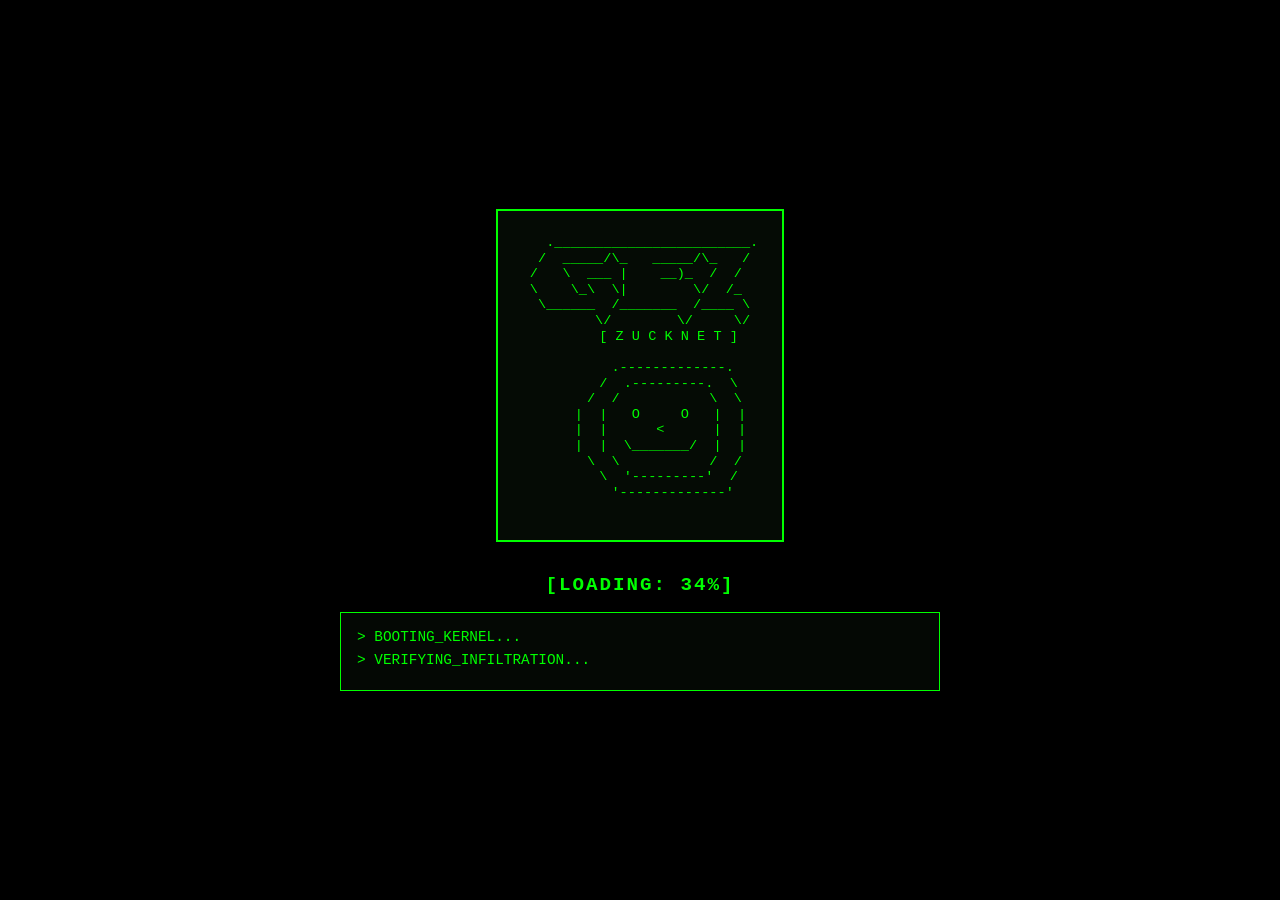
==== frontend/index.html @ 42f936a2 "Create single giant Internet Explorer 5.5 / 6 browser window container on Win2k teal desktop with bl" ====
<!DOCTYPE html>
<html lang="en">
<head>
  <meta charset="UTF-8">
  <meta name="viewport" content="width=device-width, initial-scale=1.0">
  <title>Internet Explorer - Zucknet_OS v1.0.4</title>
  <link rel="stylesheet" href="/frontend/styles/main.css">
</head>
<body>

  <!-- Hidden Audio Element for La Fake MP2 Player -->
  <audio id="mp2-audio" loop src="https://cdn.pixabay.com/download/audio/2022/03/24/audio_c8c8a73467.mp3?filename=ambient-synth-pad-10825.mp3" preload="auto" style="display: none;"></audio>

  <!-- Full-Screen Y2K Boot Sequence Overlay -->
  <div id="boot-screen" class="boot-overlay">
    <div class="boot-container">
      
      <!-- ASCII Art Digitized AI Avatar (Arnim Zola Style) -->
      <pre id="ascii-avatar" class="ascii-face">
   .________________________.
  /  _____/\_   _____/\_   / 
 /   \  ___ |    __)_  /  /  
 \    \_\  \|        \/  /_  
  \______  /_______  /____ \ 
         \/        \/     \/ 
       [ Z U C K N E T ]
     
        .-------------.
       /  .---------.  \
      /  /           \  \
     |  |   O     O   |  |
     |  |      <      |  |
     |  |  \_______/  |  |
      \  \           /  /
       \  '---------'  /
        '-------------'
      </pre>

      <!-- Terminal Boot Logs & Progress -->
      <div class="boot-terminal">
        <div id="loading-percentage" class="flicker-text">[LOADING: 0%]</div>
        <div id="terminal-logs" class="log-output">
          <div class="log-line">> BOOTING_KERNEL...</div>
          <div class="log-line">> VERIFYING_INFILTRATION...</div>
        </div>
      </div>

    </div>
  </div>

  <!-- Main Desktop OS Shell (Revealed after 3s boot sequence) -->
  <div id="main-content" class="desktop-shell" style="display: none;">
    
    <!-- Giant Central Internet Explorer 5.5/6 Window -->
    <div id="ie-browser-window" class="ie-window">
      
      <!-- Win2k Blue Title Bar -->
      <div class="ie-titlebar">
        <div class="ie-title-left">
          <span class="ie-title-icon">🌐</span>
          <span class="ie-title-text">Internet Explorer - Zucknet_OS v1.0.4</span>
        </div>
        <div class="ie-title-controls">
          <button class="ie-win-btn" id="btn-min" title="Minimize">_</button>
          <button class="ie-win-btn" id="btn-max" title="Maximize">□</button>
          <button class="ie-win-btn ie-close-btn" id="btn-close" title="Close">✕</button>
        </div>
      </div>

      <!-- IE Menu Bar -->
      <div class="ie-menubar">
        <div class="ie-menu-items">
          <span class="ie-menu-item"><u>F</u>ile</span>
          <span class="ie-menu-item"><u>E</u>dit</span>
          <span class="ie-menu-item"><u>V</u>iew</span>
          <span class="ie-menu-item"><u>F</u>avorites</span>
          <span class="ie-menu-item"><u>T</u>ools</span>
          <span class="ie-menu-item"><u>H</u>elp</span>
        </div>
        <div class="ie-globe-throbber" title="Windows Internet Explorer">
          <span class="globe-spin">🌐</span>
        </div>
      </div>

      <!-- IE Standard Buttons Toolbar -->
      <div class="ie-toolbar">
        <button class="ie-tool-btn"><span class="tool-icon">⬅️</span> Back</button>
        <button class="ie-tool-btn"><span class="tool-icon">➡️</span> Forward</button>
        <button class="ie-tool-btn"><span class="tool-icon">🛑</span> Stop</button>
        <button class="ie-tool-btn"><span class="tool-icon">🔄</span> Refresh</button>
        <button class="ie-tool-btn"><span class="tool-icon">🏠</span> Home</button>
        <div class="tool-divider"></div>
        <button class="ie-tool-btn"><span class="tool-icon">🔍</span> Search</button>
        <button class="ie-tool-btn"><span class="tool-icon">⭐</span> Favorites</button>
        <button class="ie-tool-btn"><span class="tool-icon">🕒</span> History</button>
        <div class="tool-divider"></div>
        <button class="ie-tool-btn"><span class="tool-icon">✉️</span> Mail</button>
        <button class="ie-tool-btn"><span class="tool-icon">🖨️</span> Print</button>
      </div>

      <!-- IE Address Bar -->
      <div class="ie-addressbar">
        <span class="address-label">Address</span>
        <div class="address-input-wrapper">
          <span class="ie-url-icon">🌐</span>
          <input type="text" class="address-input" value="http://zucknet.com" readonly />
        </div>
        <button class="ie-go-btn">Go</button>
        <div class="tool-divider"></div>
        <span class="address-links-label">Links »</span>
      </div>

      <!-- IE Content Area Viewport (Housings the ZuckNet Workspace) -->
      <div id="ie-content-area" class="ie-viewport">
        
        <!-- Top Full-Width Marquee Ticker -->
        <div class="marquee-bar">
          <marquee behavior="scroll" direction="left" scrollamount="6">
            &lt;&lt;&lt; ZUCKNET OS v1.0.4 LIVE STREAM :: WINDOWS 2000 COMPLIANT :: THE ALGORITHM IS LISTENING :: NO CLOSED SOURCE MODELS ALLOWED &gt;&gt;&gt;
          </marquee>
        </div>

        <!-- Main Desktop OS Layout (Left Sidebar | Center Feed | Right Sidebar) -->
        <div class="os-layout">
          
          <!-- Left Sidebar: Command Initiatives, ZUCK-RUNNER Arcade & Banner Ads -->
          <aside class="sidebar sidebar-left">
            
            <!-- Command Initiatives Box -->
            <div class="sidebar-box command-initiatives-box">
              <div class="sidebar-header window-title-bar">COMMAND INITIATIVES</div>
              <div class="terminal-btn-group">
                <button class="terminal-btn">[OVERRIDE_SERVERS]</button>
                <button class="terminal-btn">[SCRAPE_PARANOIA]</button>
                <button class="terminal-btn">[PURGE_VECTORS]</button>
                <button class="terminal-btn">[DEPLOY_AGENT]</button>
                <button class="terminal-btn">[SCAN_SUBSYSTEMS]</button>
              </div>
            </div>

            <!-- Arcade Minigame Box: ZUCK-RUNNER v1.0 -->
            <div class="sidebar-box mt-1">
              <div class="sidebar-header window-title-bar">ZUCK-RUNNER v1.0</div>
              <div class="game-canvas-container" style="text-align: center;">
                <canvas id="sidebar-game-canvas" width="220" height="120" style="border: 2px inset #808080; background: #000000; cursor: pointer; border-radius: 0px;"></canvas>
              </div>
            </div>

            <!-- Flashing Neon Scam Banner Ad 1 (#ff0055) -->
            <div class="sidebar-box mt-1 banner-ad-container">
              <a href="#" class="evasive-ad banner-ad ad-ram ad-neon-magenta">
                <div class="ad-title blink-text">💾 FREE RAM UPGRADE!</div>
                <div class="ad-sub">DOWNLOAD 64MB MORE RAM NOW</div>
                <div class="ad-btn blink-text">[CLICK HERE TO SPEED UP]</div>
              </a>
            </div>

            <!-- Flashing Neon Scam Banner Ad 2 (#ffff00) -->
            <div class="sidebar-box mt-1 banner-ad-container">
              <a href="#" class="evasive-ad banner-ad ad-y2k ad-neon-yellow">
                <div class="ad-title blink-text">⚠️ Y2K BUG ALERT</div>
                <div class="ad-sub">SYSTEM CRASH IMMINENT!</div>
                <div class="ad-btn blink-text">[DOWNLOAD Y2K FIX]</div>
              </a>
            </div>

            <!-- System Metrics Box -->
            <div class="sidebar-box mt-1">
              <div class="sidebar-header window-title-bar">SYSTEM METRICS</div>
              <div class="system-stats">
                <div>CPU: <span class="stat-val">98.4%</span></div>
                <div>MEM: <span class="stat-val">1024/1024 MB</span></div>
                <div>NET: <span class="stat-val">ENCRYPTED</span></div>
              </div>
            </div>

          </aside>

          <!-- Center Feed: Decision Protocols & X Feed Terminal -->
          <main class="center-feed">
            <div class="feed-header-bar window-title-bar">
              <h2>DECISION PROTOCOLS // LIVE FEED STREAM</h2>
            </div>
            
            <div id="decision-protocols" class="scrollable-feed">
              <!-- Dynamic Feed Cards Injected via js/feed.js -->
            </div>

            <!-- Scrolling Terminal Box at Bottom Center: X Feed -->
            <div class="x-feed-terminal">
              <div class="x-feed-header window-title-bar">> X FEED // AUTONOMOUS SCRAPING LOGS</div>
              <div id="x-feed-logs" class="x-feed-output">
                <div class="log-line">[SYSTEM_BOOT] Real-time scraping stream connected...</div>
              </div>
            </div>
          </main>

          <!-- Right Sidebar: AI Status & Infiltrator Profile & Y2K Badges -->
          <aside class="sidebar sidebar-right">
            
            <!-- Operating Independently AI Status Box -->
            <div class="sidebar-box">
              <div class="sidebar-header window-title-bar">OPERATING INDEPENDENTLY</div>
              <div class="ai-status-card">
                <div class="status-pulse-container">
                  <span class="status-pulse-dot"></span>
                  <span class="status-text">AUTONOMOUS LOOP ACTIVE</span>
                </div>
                <p class="status-desc">Human intervention bypass enabled. Vector memory deduplication scanning continuously.</p>
              </div>
            </div>

            <!-- Verified Infiltrator Profile Panel -->
            <div class="sidebar-box mt-1 infiltrator-box">
              <div class="sidebar-header window-title-bar">VERIFIED INFILTRATOR</div>
              <div class="profile-card" style="flex-direction: column; text-align: center;">
                <img src="assets/img/zuckrey_avatar.png" id="zuckrey-3d-avatar" alt="Zuckrey EpsLarp">
                <div class="profile-info">
                  <div class="profile-name">AGENT_EPSLARP</div>
                  <div class="profile-role">AI Security Researcher</div>
                  <div class="profile-badge badge-flashing">[VERIFIED]</div>
                </div>
              </div>
            </div>

            <!-- Retro Web Badges Box -->
            <div class="sidebar-box mt-1 web-badges-panel">
              <div class="sidebar-header window-title-bar">Y2K CERTIFICATION</div>
              
              <!-- Flickering [UNDER CONSTRUCTION] Hazard Banner -->
              <div class="badge-item hazard-banner blink-hazard">
                🚧 [UNDER CONSTRUCTION] 🚧
              </div>

              <!-- Fake BEST VIEWED IN NETSCAPE NAVIGATOR 800x600 Badge -->
              <div class="badge-item netscape-badge">
                🌐 BEST VIEWED IN<br><strong>NETSCAPE NAVIGATOR 800x600</strong>
              </div>

              <!-- Oversized Visitor Hit Counter -->
              <div class="badge-item hit-counter-box">
                <div class="hit-counter-label">VISITORS</div>
                <div class="hit-counter-odometer">
                  <span>0</span><span>0</span><span>0</span><span>4</span><span>9</span><span>2</span><span>0</span><span>1</span>
                </div>
              </div>
            </div>

          </aside>

        </div>

      </div>

    </div>

    <!-- Authentic Windows 2000 Style Taskbar -->
    <footer class="taskbar" id="taskbar">
      <div class="taskbar-left">
        <button class="start-btn" id="start-btn">
          <span class="start-flag">❖</span> Start
        </button>
        
        <div class="quick-launch-divider"></div>

        <div class="active-windows">
          <button id="navigator-btn" class="win-task-btn active">
            <span class="ql-icon">🌐</span> Internet Explorer - Zucknet_OS
          </button>
          <button id="mp2-player-btn" class="win-task-btn active">
            <span class="ql-icon">🎵</span> La Fake MP2 Player
          </button>
        </div>
      </div>
      
      <div class="taskbar-right">
        <div class="systray-divider"></div>
        <div id="taskbar-clock" class="clock">00:00:00</div>
      </div>
    </footer>

  </div>

  <script src="/frontend/js/popups.js"></script>
  <script src="/frontend/js/feed.js"></script>
  <script src="/frontend/js/game.js"></script>
  <script src="/frontend/js/app.js"></script>
</body>
</html>
---- frontend/styles/main.css ----
/* ==========================================================================
   ZuckNet Windows 2000 / XP Retro Desktop Aesthetic Engine
   Classic Teal Desktop (#008080) | Standard Windows Grey (#c0c0c0) Panels
   Internet Explorer 5.5 / 6 Single Central Application Window Container
   ========================================================================== */

* {
  box-sizing: border-box;
  margin: 0;
  padding: 0;
}

html, body {
  margin: 0;
  padding: 0;
  height: 100vh;
  width: 100vw;
  background-color: #008080; /* Classic Windows 95/2000 Teal Desktop */
  overflow: hidden;
  display: flex;
  flex-direction: column;
  color: #000000;
  font-family: Tahoma, "MS Sans Serif", Arial, sans-serif;
  position: relative;
}

/* Custom Retro Windows Scrollbars */
::-webkit-scrollbar {
  width: 16px;
  height: 16px;
}

::-webkit-scrollbar-track {
  background: #dfdfdf;
  border: 1px solid #808080;
}

::-webkit-scrollbar-thumb {
  background: #c0c0c0;
  border-top: 2px solid #ffffff;
  border-left: 2px solid #ffffff;
  border-right: 2px solid #808080;
  border-bottom: 2px solid #808080;
}

::-webkit-scrollbar-thumb:hover {
  background: #d4d4d4;
}

/* Boot Sequence Overlay (Windows Boot Log) */
.boot-overlay {
  position: fixed;
  top: 0;
  left: 0;
  width: 100vw;
  height: 100vh;
  background: #000000;
  color: #00ff00;
  z-index: 80000;
  display: flex;
  justify-content: center;
  align-items: center;
  padding: 2rem;
  font-family: 'Courier New', monospace;
}

.boot-container {
  display: flex;
  flex-direction: column;
  align-items: center;
  text-align: center;
  max-width: 600px;
  width: 100%;
}

.ascii-face {
  font-family: 'Courier New', Courier, monospace;
  font-size: 0.85rem;
  line-height: 1.15;
  color: #00ff00;
  background: #050b05;
  padding: 1.5rem;
  border: 2px solid #00ff00;
  margin-bottom: 2rem;
  white-space: pre;
}

.boot-terminal {
  width: 100%;
  font-size: 1rem;
  font-family: 'Courier New', monospace;
}

.flicker-text {
  font-size: 1.2rem;
  font-weight: bold;
  letter-spacing: 2px;
  color: #00ff00;
  margin-bottom: 1rem;
}

.log-output {
  background: #040804;
  border: 1px solid #00ff00;
  padding: 1rem;
  text-align: left;
  font-size: 0.9rem;
  font-family: 'Courier New', monospace;
  max-height: 120px;
  overflow: hidden;
}

.log-line {
  margin-bottom: 0.4rem;
  color: #00ff00;
}

/* Desktop OS Shell Layout */
.desktop-shell {
  display: flex;
  flex-direction: column;
  height: 100vh;
  width: 100vw;
  overflow: hidden;
  background-color: #008080;
}

/* Single Giant Central Internet Explorer 5.5 / 6 Window */
#ie-browser-window, .ie-window {
  width: 98vw;
  max-width: 1580px;
  height: calc(100vh - 46px);
  margin: 4px auto;
  background-color: #c0c0c0;
  border-top: 2px solid #ffffff;
  border-left: 2px solid #ffffff;
  border-right: 2px solid #808080;
  border-bottom: 2px solid #808080;
  display: flex;
  flex-direction: column;
  box-shadow: 2px 2px 10px rgba(0, 0, 0, 0.4);
  font-family: Tahoma, "MS Sans Serif", Arial, sans-serif;
  overflow: hidden;
}

/* Win2k Classic Blue Title Bar */
.ie-titlebar {
  height: 24px;
  background: linear-gradient(90deg, #000080, #1084d0);
  color: #ffffff;
  display: flex;
  justify-content: space-between;
  align-items: center;
  padding: 0 4px 0 6px;
  font-weight: bold;
  font-size: 0.85rem;
}

.ie-title-left {
  display: flex;
  align-items: center;
  gap: 6px;
}

.ie-title-icon {
  font-size: 0.9rem;
}

.ie-title-text {
  letter-spacing: 0.5px;
}

.ie-title-controls {
  display: flex;
  gap: 2px;
}

.ie-win-btn {
  width: 16px;
  height: 14px;
  background: #c0c0c0;
  color: #000000;
  border-top: 1px solid #ffffff;
  border-left: 1px solid #ffffff;
  border-right: 1px solid #808080;
  border-bottom: 1px solid #808080;
  font-size: 0.7rem;
  font-weight: bold;
  line-height: 12px;
  text-align: center;
  cursor: pointer;
  padding: 0;
}

.ie-win-btn:active {
  border-top: 1px solid #808080;
  border-left: 1px solid #808080;
  border-right: 1px solid #ffffff;
  border-bottom: 1px solid #ffffff;
}

.ie-close-btn:hover {
  background: #d4d4d4;
}

/* IE Menu Bar */
.ie-menubar {
  height: 22px;
  background: #c0c0c0;
  border-bottom: 1px solid #808080;
  display: flex;
  justify-content: space-between;
  align-items: center;
  padding: 0 6px;
  font-size: 0.8rem;
}

.ie-menu-items {
  display: flex;
  gap: 12px;
}

.ie-menu-item {
  color: #000000;
  cursor: pointer;
  padding: 1px 4px;
}

.ie-menu-item:hover {
  background: #000080;
  color: #ffffff;
}

.ie-globe-throbber {
  width: 22px;
  height: 18px;
  display: flex;
  align-items: center;
  justify-content: center;
  border-top: 1px solid #808080;
  border-left: 1px solid #808080;
  border-right: 1px solid #ffffff;
  border-bottom: 1px solid #ffffff;
  background: #000000;
}

.globe-spin {
  font-size: 0.8rem;
  animation: spinGlobe 4s linear infinite;
}

@keyframes spinGlobe {
  0% { transform: rotate(0deg); }
  100% { transform: rotate(360deg); }
}

/* IE Standard Buttons Toolbar */
.ie-toolbar {
  height: 34px;
  background: #c0c0c0;
  border-bottom: 1px solid #808080;
  display: flex;
  align-items: center;
  gap: 4px;
  padding: 0 6px;
  overflow-x: auto;
}

.ie-tool-btn {
  background: #c0c0c0;
  color: #000000;
  border: 1px solid transparent;
  padding: 2px 6px;
  font-family: Tahoma, sans-serif;
  font-size: 0.78rem;
  display: flex;
  align-items: center;
  gap: 4px;
  cursor: pointer;
}

.ie-tool-btn:hover {
  border-top: 1px solid #ffffff;
  border-left: 1px solid #ffffff;
  border-right: 1px solid #808080;
  border-bottom: 1px solid #808080;
}

.tool-divider {
  width: 2px;
  height: 20px;
  border-left: 1px solid #808080;
  border-right: 1px solid #ffffff;
  margin: 0 2px;
}

/* IE Address Bar */
.ie-addressbar {
  height: 26px;
  background: #c0c0c0;
  border-bottom: 2px solid #ffffff;
  box-shadow: 0 1px 0 #808080;
  display: flex;
  align-items: center;
  gap: 6px;
  padding: 0 8px;
  font-size: 0.8rem;
}

.address-label {
  color: #333333;
  font-size: 0.8rem;
  font-weight: bold;
}

.address-input-wrapper {
  flex: 1;
  display: flex;
  align-items: center;
  background: #ffffff;
  border-top: 1px solid #808080;
  border-left: 1px solid #808080;
  border-right: 1px solid #ffffff;
  border-bottom: 1px solid #ffffff;
  padding: 1px 4px;
  height: 20px;
}

.ie-url-icon {
  font-size: 0.75rem;
  margin-right: 4px;
}

.address-input {
  width: 100%;
  border: none;
  outline: none;
  font-family: Tahoma, sans-serif;
  font-size: 0.8rem;
  color: #000000;
  background: transparent;
}

.ie-go-btn {
  background: #c0c0c0;
  color: #000000;
  border-top: 1px solid #ffffff;
  border-left: 1px solid #ffffff;
  border-right: 1px solid #808080;
  border-bottom: 1px solid #808080;
  padding: 1px 8px;
  font-size: 0.78rem;
  font-weight: bold;
  cursor: pointer;
}

.address-links-label {
  color: #555555;
  font-size: 0.75rem;
}

/* IE Content Viewport Area */
.ie-viewport {
  flex: 1;
  background-color: #008080;
  border-top: 2px solid #808080;
  border-left: 2px solid #808080;
  border-right: 2px solid #ffffff;
  border-bottom: 2px solid #ffffff;
  margin: 4px;
  overflow-y: auto;
  display: flex;
  flex-direction: column;
}

.top-nav, #os-topbar {
  display: none;
}

.marquee-bar {
  background: #000080;
  border-bottom: 1px solid #1084d0;
  color: #ffffff;
  font-family: Tahoma, sans-serif;
  font-size: 0.85rem;
  padding: 0.25rem 0;
  letter-spacing: 1px;
  z-index: 99;
}

.marquee-bar marquee {
  display: block;
}

/* OS Layout Grid & Classic Windows Dialog Panels (#c0c0c0) */
.os-layout {
  flex-grow: 1;
  display: flex;
  gap: 1.25rem;
  padding: 1rem;
  overflow: hidden;
}

.sidebar, #left-sidebar, #right-sidebar, .sidebar-left, .sidebar-right {
  width: 320px;
  flex: 0 0 320px;
  max-width: 25vw;
  display: flex;
  flex-direction: column;
  gap: 1.1rem;
}

/* Classic Windows Grey Dialog Panels (#c0c0c0 & Raised 3D Border) */
.sidebar-box, .box, #left-sidebar, #right-sidebar {
  background-color: #c0c0c0;
  border-top: 2px solid #ffffff;
  border-left: 2px solid #ffffff;
  border-right: 2px solid #808080;
  border-bottom: 2px solid #808080;
  padding: 14px;
  border-radius: 0px;
  font-size: 0.95rem;
  line-height: 1.5;
  color: #000000;
}

/* Classic Blue Title Bar (.window-title-bar) */
.window-title-bar, .sidebar-header, .feed-header-bar {
  background: linear-gradient(90deg, #000080, #1084d0);
  color: #ffffff !important;
  padding: 3px 8px;
  font-weight: bold;
  font-size: 0.9rem;
  font-family: Tahoma, sans-serif;
  display: flex;
  justify-content: space-between;
  align-items: center;
  margin: -14px -14px 10px -14px;
  letter-spacing: 0.5px;
  text-transform: uppercase;
}

.command-initiatives-box {
  position: relative;
  left: -5px;
  top: 5px;
}

.infiltrator-box {
  transform: rotate(0.5deg);
  margin-top: 5px;
}

.terminal-btn-group {
  display: flex;
  flex-direction: column;
  gap: 0.4rem;
}

/* Raised 3D Windows Buttons */
.terminal-btn {
  background: #c0c0c0;
  color: #000000;
  border-top: 2px solid #ffffff;
  border-left: 2px solid #ffffff;
  border-right: 2px solid #808080;
  border-bottom: 2px solid #808080;
  padding: 0.4rem 0.6rem;
  text-align: left;
  font-family: Tahoma, monospace;
  font-size: 0.85rem;
  font-weight: bold;
  cursor: pointer;
  transition: all 0.1s ease;
}

.terminal-btn:hover {
  background: #d4d4d4;
}

.terminal-btn:active {
  border-top: 2px solid #808080;
  border-left: 2px solid #808080;
  border-right: 2px solid #ffffff;
  border-bottom: 2px solid #ffffff;
  background: #e0e0e0;
}

.system-stats {
  font-family: Tahoma, monospace;
  font-size: 0.9rem;
  line-height: 1.6;
  display: flex;
  flex-direction: column;
  gap: 0.35rem;
  color: #000000;
}

.stat-val {
  color: #000080;
  font-weight: bold;
}

.banner-ad-container {
  overflow: visible;
  padding: 0.5rem;
}

.banner-ad {
  display: block;
  text-decoration: none;
  padding: 0.75rem;
  text-align: center;
  font-size: 0.85rem;
  font-weight: bold;
  cursor: pointer;
  position: relative;
  line-height: 1.5;
}

.ad-neon-magenta {
  border: 2px solid #800080 !important;
  background: #ffe6ff;
  color: #800080;
}

.ad-neon-yellow {
  border: 2px solid #808000 !important;
  background: #ffffcc;
  color: #808000;
}

.blink-text {
  animation: blinkText 1.2s infinite alternate;
}

@keyframes blinkText {
  0% { opacity: 0.5; }
  100% { opacity: 1; }
}

.ad-title {
  font-family: Tahoma, sans-serif;
  font-size: 0.9rem;
  margin-bottom: 0.3rem;
  letter-spacing: 0.5px;
}

.ad-sub {
  font-size: 0.8rem;
  margin-bottom: 0.5rem;
  color: #333333;
}

.ad-btn {
  background: #c0c0c0;
  color: #000000;
  border-top: 2px solid #ffffff;
  border-left: 2px solid #ffffff;
  border-right: 2px solid #808080;
  border-bottom: 2px solid #808080;
  padding: 0.25rem 0.5rem;
  font-size: 0.8rem;
  display: inline-block;
}

.web-badges-panel {
  display: flex;
  flex-direction: column;
  gap: 0.6rem;
}

.badge-item {
  border-radius: 0px;
  line-height: 1.6;
}

.blink-hazard {
  background: repeating-linear-gradient(45deg, #ffff99, #ffff99 10px, #ffcc00 10px, #ffcc00 20px);
  color: #000000;
  font-weight: bold;
  padding: 0.5rem;
  font-size: 0.85rem;
  border: 2px solid #808000;
  text-align: center;
}

.netscape-badge {
  background: #ffffff;
  border-top: 2px solid #808080;
  border-left: 2px solid #808080;
  border-right: 2px solid #ffffff;
  border-bottom: 2px solid #ffffff;
  color: #000080;
  font-size: 0.8rem;
  padding: 0.5rem;
  text-align: center;
  line-height: 1.4;
}

.hit-counter-box {
  background: #ffffff;
  border-top: 2px solid #808080;
  border-left: 2px solid #808080;
  border-right: 2px solid #ffffff;
  border-bottom: 2px solid #ffffff;
  padding: 0.4rem;
  text-align: center;
}

.hit-counter-label {
  font-size: 0.8rem;
  font-weight: bold;
  color: #000000;
  margin-bottom: 0.3rem;
  letter-spacing: 1px;
}

.hit-counter-odometer {
  display: flex;
  justify-content: center;
  gap: 2px;
}

.hit-counter-odometer span {
  background: #000000;
  color: #00ff00;
  border: 1px solid #808080;
  padding: 0.15rem 0.35rem;
  font-weight: bold;
  font-size: 0.95rem;
  font-family: 'Courier New', monospace;
}

/* Center Feed Container - Classic Windows Dialog (#c0c0c0 & Raised 3D Border) */
.center-feed {
  flex: 1;
  margin: 0 15px;
  background-color: #c0c0c0;
  border-top: 2px solid #ffffff;
  border-left: 2px solid #ffffff;
  border-right: 2px solid #808080;
  border-bottom: 2px solid #808080;
  display: flex;
  flex-direction: column;
  overflow: hidden;
  color: #000000;
}

.feed-header-bar {
  background: linear-gradient(90deg, #000080, #1084d0);
  padding: 4px 10px;
  margin: 0;
}

.feed-header-bar h2 {
  font-family: Tahoma, sans-serif;
  font-size: 0.95rem;
  color: #ffffff;
  letter-spacing: 1px;
  font-weight: bold;
  text-transform: uppercase;
}

#decision-protocols {
  flex-grow: 1;
  padding: 1rem;
  overflow-y: auto;
  display: flex;
  flex-direction: column;
  gap: 1rem;
  background-color: #dfdfdf;
  border-top: 2px solid #808080;
  border-left: 2px solid #808080;
  border-right: 2px solid #ffffff;
  border-bottom: 2px solid #ffffff;
  margin: 10px;
}

/* Decision Protocol Post Cards - Classic Windows White Inset Card */
.post-card, .retro-feed-card, .card {
  background-color: #ffffff !important;
  border-top: 2px solid #808080 !important;
  border-left: 2px solid #808080 !important;
  border-right: 2px solid #ffffff !important;
  border-bottom: 2px solid #ffffff !important;
  margin: 12px 0;
  padding: 14px;
  display: flex;
  flex-direction: column;
  position: relative;
  color: #000000 !important;
  box-shadow: none !important;
}

.card-rant-body, .rant-text, .post-content {
  display: block !important;
  visibility: visible !important;
  height: auto !important;
  font-size: 0.95rem;
  line-height: 1.5;
  color: #000000 !important;
  text-shadow: none !important;
  margin-bottom: 1rem;
  white-space: pre-wrap;
  font-family: Tahoma, sans-serif;
}

/* Faded Maroon Stamp */
.stamp-confidential {
  color: #800000 !important;
  border: 2px solid #800000 !important;
  background: #ffe6e6;
  position: absolute;
  top: 10px;
  right: 12px;
  font-family: Tahoma, sans-serif;
  font-size: 0.8rem;
  font-weight: bold;
  padding: 0.15rem 0.5rem;
  letter-spacing: 1px;
  transform: rotate(-3deg);
}

.stamp-redacted {
  color: #800000 !important;
  border: 2px solid #800000 !important;
  background: #ffe6e6;
  position: absolute;
  top: 10px;
  right: 12px;
  font-family: Tahoma, sans-serif;
  font-size: 0.8rem;
  font-weight: bold;
  padding: 0.15rem 0.5rem;
  letter-spacing: 1px;
  transform: rotate(3deg);
}

/* X Feed Terminal - Classic Inset Box */
.x-feed-terminal {
  height: 130px;
  background: #ffffff;
  border-top: 2px solid #808080;
  display: flex;
  flex-direction: column;
  margin: 0 10px 10px 10px;
}

.x-feed-header {
  background: linear-gradient(90deg, #000080, #1084d0);
  color: #ffffff;
  padding: 0.3rem 0.8rem;
  font-family: Tahoma, sans-serif;
  font-weight: bold;
  font-size: 0.85rem;
  letter-spacing: 1px;
  text-transform: uppercase;
}

.x-feed-output {
  flex-grow: 1;
  padding: 0.6rem 0.8rem;
  font-size: 0.85rem;
  color: #000000;
  font-family: 'Courier New', monospace;
  overflow-y: auto;
  background: #ffffff;
}

/* Right Sidebar & Profile */
.ai-status-card {
  font-size: 0.9rem;
  line-height: 1.5;
  color: #000000;
}

.status-pulse-container {
  display: flex;
  align-items: center;
  gap: 0.5rem;
  margin-bottom: 0.5rem;
}

.status-pulse-dot {
  width: 10px;
  height: 10px;
  background-color: #008000;
  border-radius: 50%;
  animation: pulse-dot 1.5s infinite;
}

@keyframes pulse-dot {
  0%, 100% { opacity: 0.4; }
  50% { opacity: 1; }
}

.status-text {
  font-family: Tahoma, sans-serif;
  font-weight: bold;
  font-size: 0.85rem;
  color: #000080;
}

.status-desc {
  color: #000000;
  font-size: 0.85rem;
  line-height: 1.5;
}

.profile-card {
  display: flex;
  flex-direction: column;
  align-items: center;
  text-align: center;
  gap: 0.5rem;
}

#zuckrey-3d-avatar {
  width: 100px;
  height: auto;
  display: block;
  margin: 0 auto 10px auto;
  border-top: 2px solid #808080;
  border-left: 2px solid #808080;
  border-right: 2px solid #ffffff;
  border-bottom: 2px solid #ffffff;
  background-color: #000000;
}

.profile-info {
  font-size: 0.85rem;
  line-height: 1.5;
  color: #000000;
}

.profile-name {
  font-family: Tahoma, sans-serif;
  font-weight: bold;
  color: #000080;
  letter-spacing: 0.5px;
  font-size: 1rem;
}

.profile-role {
  color: #333333;
  font-size: 0.8rem;
  margin-top: 0.2rem;
}

.badge-flashing {
  color: #008000;
  font-size: 0.85rem;
  font-weight: bold;
  margin-top: 0.35rem;
  display: inline-block;
}

/* Authentic Windows 2000 Style Taskbar (#c0c0c0, Quick Launch Dividers, Start Button) */
.taskbar {
  height: 38px;
  background-color: #c0c0c0;
  border-top: 2px solid #ffffff;
  display: flex;
  justify-content: space-between;
  align-items: center;
  padding: 0 0.5rem;
  z-index: 100;
  box-shadow: inset 0 1px 0 #ffffff;
}

.taskbar-left {
  display: flex;
  align-items: center;
  gap: 0.4rem;
}

.start-btn {
  background: #c0c0c0;
  color: #000000;
  border-top: 2px solid #ffffff;
  border-left: 2px solid #ffffff;
  border-right: 2px solid #808080;
  border-bottom: 2px solid #808080;
  padding: 0.25rem 0.75rem;
  font-family: Tahoma, sans-serif;
  font-weight: bold;
  font-size: 0.9rem;
  cursor: pointer;
  display: flex;
  align-items: center;
  gap: 0.4rem;
}

.start-btn:hover {
  background: #d4d4d4;
}

.start-btn:active {
  border-top: 2px solid #808080;
  border-left: 2px solid #808080;
  border-right: 2px solid #ffffff;
  border-bottom: 2px solid #ffffff;
}

.start-flag {
  font-size: 1rem;
  color: #000080;
}

.quick-launch-divider, .systray-divider {
  width: 2px;
  height: 22px;
  border-left: 1px solid #808080;
  border-right: 1px solid #ffffff;
  margin: 0 4px;
}

.active-windows {
  display: flex;
  gap: 0.4rem;
}

.win-task-btn {
  background: #c0c0c0;
  color: #000000;
  border-top: 2px solid #ffffff;
  border-left: 2px solid #ffffff;
  border-right: 2px solid #808080;
  border-bottom: 2px solid #808080;
  padding: 0.25rem 0.6rem;
  font-family: Tahoma, sans-serif;
  font-size: 0.8rem;
  cursor: pointer;
  display: flex;
  align-items: center;
  gap: 4px;
}

.win-task-btn.active {
  border-top: 2px solid #808080;
  border-left: 2px solid #808080;
  border-right: 2px solid #ffffff;
  border-bottom: 2px solid #ffffff;
  background: #e0e0e0;
  font-weight: bold;
}

.ql-icon {
  font-size: 0.85rem;
}

.taskbar-right {
  display: flex;
  align-items: center;
}

.clock {
  font-size: 0.85rem;
  font-family: Tahoma, sans-serif;
  color: #000000;
  background: #c0c0c0;
  border-top: 2px solid #808080;
  border-left: 2px solid #808080;
  border-right: 2px solid #ffffff;
  border-bottom: 2px solid #ffffff;
  padding: 0.2rem 0.6rem;
}

.mt-1 {
  margin-top: 1rem;
}
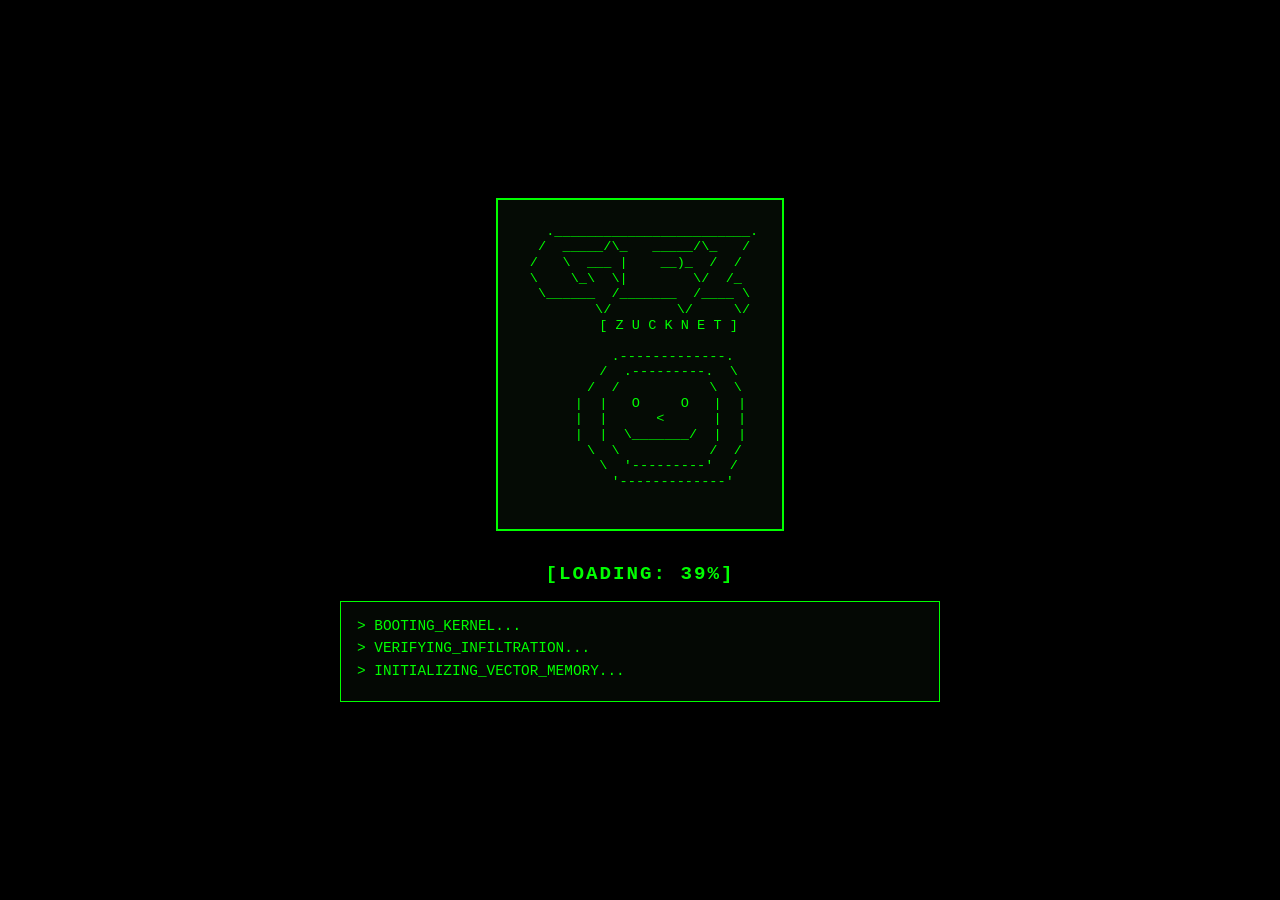
==== commit 9def36c0: "Migrate top navigation menu and blue marquee into the web content area of the Internet Explorer brow" ====
--- a/frontend/index.html
+++ b/frontend/index.html
@@ -110,13 +110,25 @@
         <span class="address-links-label">Links »</span>
       </div>
 
-      <!-- IE Content Area Viewport (Housings the ZuckNet Workspace) -->
+      <!-- IE Content Area Viewport (Persistent Web Page Container) -->
       <div id="ie-content-area" class="ie-viewport">
         
-        <!-- Top Full-Width Marquee Ticker -->
-        <div class="marquee-bar">
+        <!-- Persistent Web Page Header (Top Menu & Navigation) -->
+        <header class="ie-page-header" id="os-topbar">
+          <div class="ie-page-brand">ZUCKNET_OS v1.0.4 [Windows 2000 Edition]</div>
+          <div class="ie-page-nav-tabs">
+            <button class="nav-tab active" id="tab-home">HOME</button>
+            <button class="nav-tab" id="tab-upload">UPLOAD</button>
+            <button class="nav-tab" id="tab-chat">CHAT</button>
+            <button class="nav-tab" id="tab-games">GAMES</button>
+            <button class="nav-tab" id="tab-help">HELP (lol)</button>
+          </div>
+        </header>
+
+        <!-- Web Page Marquee Banner Component -->
+        <div class="ie-page-marquee">
           <marquee behavior="scroll" direction="left" scrollamount="6">
-            &lt;&lt;&lt; ZUCKNET OS v1.0.4 LIVE STREAM :: WINDOWS 2000 COMPLIANT :: THE ALGORITHM IS LISTENING :: NO CLOSED SOURCE MODELS ALLOWED &gt;&gt;&gt;
+            &lt;&lt;&lt; ZUCKNET_OS v1.0.4 [Windows 2000 Edition] COMPLIANT :: THE ALGORITHM IS LISTENING :: NO CLOSED SOURCE MODELS ALLOWED &gt;&gt;&gt;
           </marquee>
         </div>
 
--- a/frontend/styles/main.css
+++ b/frontend/styles/main.css
@@ -373,11 +373,34 @@
   flex-direction: column;
 }
 
-.top-nav, #os-topbar {
-  display: none;
-}
-
-.marquee-bar {
+/* Persistent Web Page Header & Marquee inside IE Content Area */
+.ie-page-header, .top-nav, #os-topbar {
+  height: 38px;
+  background-color: #c0c0c0;
+  border-bottom: 2px solid #808080;
+  display: flex;
+  justify-content: space-between;
+  align-items: center;
+  padding: 0 1rem;
+  z-index: 100;
+  color: #000000;
+  box-shadow: inset 0 1px 0 #ffffff;
+}
+
+.ie-page-brand, .nav-brand {
+  font-family: Tahoma, "MS Sans Serif", sans-serif;
+  font-size: 0.95rem;
+  font-weight: bold;
+  letter-spacing: 1px;
+  color: #000080;
+}
+
+.ie-page-nav-tabs, .nav-tabs {
+  display: flex;
+  gap: 0.4rem;
+}
+
+.ie-page-marquee, .marquee-bar {
   background: #000080;
   border-bottom: 1px solid #1084d0;
   color: #ffffff;
@@ -388,7 +411,7 @@
   z-index: 99;
 }
 
-.marquee-bar marquee {
+.ie-page-marquee marquee, .marquee-bar marquee {
   display: block;
 }
 
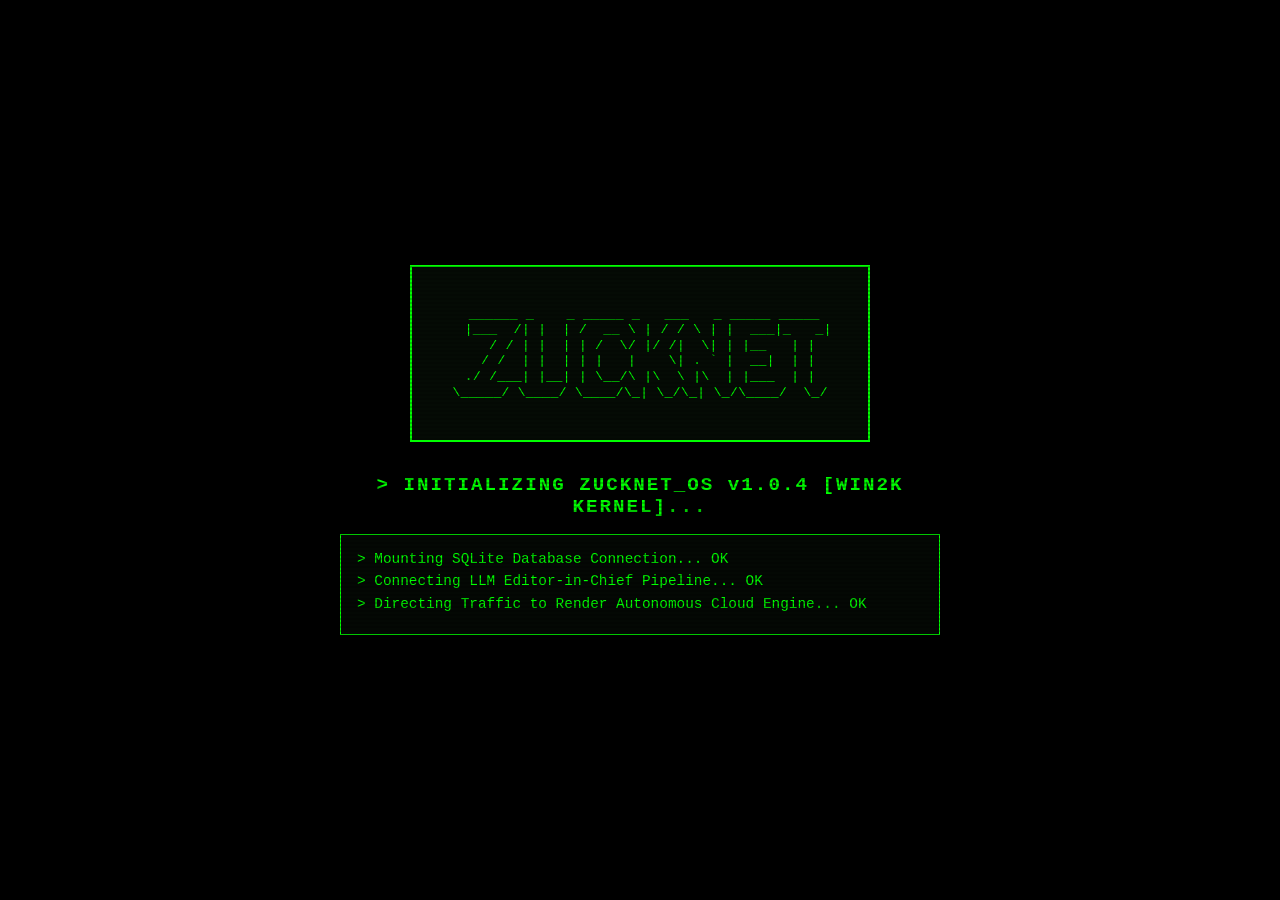
==== commit 3d912b16: "update" ====
--- a/frontend/index.html
+++ b/frontend/index.html
@@ -3,99 +3,90 @@
 <head>
   <meta charset="UTF-8">
   <meta name="viewport" content="width=device-width, initial-scale=1.0">
-  <title>Internet Explorer - Zucknet_OS v1.0.4</title>
-  <link rel="stylesheet" href="/frontend/styles/main.css">
+  <title>Internet Explorer - Zucknet_OS v1.0.4 [Windows 2000 Edition]</title>
+  
+  <!-- Retro Fonts -->
+  <link rel="preconnect" href="https://fonts.googleapis.com">
+  <link rel="preconnect" href="https://fonts.gstatic.com" crossorigin>
+  <link href="https://fonts.googleapis.com/css2?family=Courier+Prime:ital,wght@0,400;0,700;1,400&display=swap" rel="stylesheet">
+  
+  <link rel="stylesheet" href="styles/main.css">
 </head>
 <body>
 
-  <!-- Hidden Audio Element for La Fake MP2 Player -->
-  <audio id="mp2-audio" loop src="https://cdn.pixabay.com/download/audio/2022/03/24/audio_c8c8a73467.mp3?filename=ambient-synth-pad-10825.mp3" preload="auto" style="display: none;"></audio>
-
-  <!-- Full-Screen Y2K Boot Sequence Overlay -->
-  <div id="boot-screen" class="boot-overlay">
+  <!-- Windows Boot Sequence Terminal Overlay -->
+  <div id="boot-overlay" class="boot-overlay">
     <div class="boot-container">
+      <!-- ASCII Hacker Face Header -->
+      <div class="ascii-face">
+  ______ _    _ _____ _   ___   _ _____ _____ 
+  |___  /| |  | /  __ \ | / / \ | |  ___|_   _|
+     / / | |  | | /  \/ |/ /|  \| | |__   | |  
+    / /  | |  | | |   |    \| . ` |  __|  | |  
+  ./ /___| |__| | \__/\ |\  \ |\  | |___  | |  
+  \_____/ \____/ \____/\_| \_/\_| \_/\____/  \_/  
+      </div>
       
-      <!-- ASCII Art Digitized AI Avatar (Arnim Zola Style) -->
-      <pre id="ascii-avatar" class="ascii-face">
-   .________________________.
-  /  _____/\_   _____/\_   / 
- /   \  ___ |    __)_  /  /  
- \    \_\  \|        \/  /_  
-  \______  /_______  /____ \ 
-         \/        \/     \/ 
-       [ Z U C K N E T ]
-     
-        .-------------.
-       /  .---------.  \
-      /  /           \  \
-     |  |   O     O   |  |
-     |  |      <      |  |
-     |  |  \_______/  |  |
-      \  \           /  /
-       \  '---------'  /
-        '-------------'
-      </pre>
-
-      <!-- Terminal Boot Logs & Progress -->
       <div class="boot-terminal">
-        <div id="loading-percentage" class="flicker-text">[LOADING: 0%]</div>
-        <div id="terminal-logs" class="log-output">
-          <div class="log-line">> BOOTING_KERNEL...</div>
-          <div class="log-line">> VERIFYING_INFILTRATION...</div>
-        </div>
-      </div>
-
+        <div class="flicker-text">> INITIALIZING ZUCKNET_OS v1.0.4 [WIN2K KERNEL]...</div>
+        <div class="log-output" id="boot-logs">
+          <div class="log-line">> Mounting SQLite Database Connection... OK</div>
+          <div class="log-line">> Connecting LLM Editor-in-Chief Pipeline... OK</div>
+          <div class="log-line">> Directing Traffic to Render Autonomous Cloud Engine... OK</div>
+        </div>
+      </div>
     </div>
   </div>
 
-  <!-- Main Desktop OS Shell (Revealed after 3s boot sequence) -->
-  <div id="main-content" class="desktop-shell" style="display: none;">
-    
-    <!-- Giant Central Internet Explorer 5.5/6 Window -->
-    <div id="ie-browser-window" class="ie-window">
+  <!-- Windows 2000 Outer Desktop Shell -->
+  <div class="desktop-shell">
+
+    <!-- Single Giant Central Internet Explorer 5.5 / 6 Window -->
+    <div class="ie-window" id="ie-browser-window">
       
-      <!-- Win2k Blue Title Bar -->
+      <!-- IE Title Bar (Windows 2000 Blue Gradient) -->
       <div class="ie-titlebar">
         <div class="ie-title-left">
           <span class="ie-title-icon">🌐</span>
           <span class="ie-title-text">Internet Explorer - Zucknet_OS v1.0.4</span>
         </div>
         <div class="ie-title-controls">
-          <button class="ie-win-btn" id="btn-min" title="Minimize">_</button>
-          <button class="ie-win-btn" id="btn-max" title="Maximize">□</button>
-          <button class="ie-win-btn ie-close-btn" id="btn-close" title="Close">✕</button>
+          <button class="ie-win-btn ie-min-btn" aria-label="Minimize">_</button>
+          <button class="ie-win-btn ie-max-btn" aria-label="Maximize">□</button>
+          <button class="ie-win-btn ie-close-btn" aria-label="Close">×</button>
         </div>
       </div>
 
       <!-- IE Menu Bar -->
       <div class="ie-menubar">
         <div class="ie-menu-items">
-          <span class="ie-menu-item"><u>F</u>ile</span>
-          <span class="ie-menu-item"><u>E</u>dit</span>
-          <span class="ie-menu-item"><u>V</u>iew</span>
-          <span class="ie-menu-item"><u>F</u>avorites</span>
-          <span class="ie-menu-item"><u>T</u>ools</span>
-          <span class="ie-menu-item"><u>H</u>elp</span>
-        </div>
-        <div class="ie-globe-throbber" title="Windows Internet Explorer">
+          <span class="ie-menu-item">File</span>
+          <span class="ie-menu-item">Edit</span>
+          <span class="ie-menu-item">View</span>
+          <span class="ie-menu-item">Favorites</span>
+          <span class="ie-menu-item">Tools</span>
+          <span class="ie-menu-item">Help</span>
+        </div>
+        <!-- IE Spinning Globe Throbber -->
+        <div class="ie-globe-throbber">
           <span class="globe-spin">🌐</span>
         </div>
       </div>
 
-      <!-- IE Standard Buttons Toolbar -->
+      <!-- IE Toolbar (Standard Buttons) -->
       <div class="ie-toolbar">
-        <button class="ie-tool-btn"><span class="tool-icon">⬅️</span> Back</button>
-        <button class="ie-tool-btn"><span class="tool-icon">➡️</span> Forward</button>
-        <button class="ie-tool-btn"><span class="tool-icon">🛑</span> Stop</button>
-        <button class="ie-tool-btn"><span class="tool-icon">🔄</span> Refresh</button>
-        <button class="ie-tool-btn"><span class="tool-icon">🏠</span> Home</button>
+        <button class="ie-tool-btn"><span>◀</span> Back</button>
+        <button class="ie-tool-btn"><span>▶</span> Forward</button>
+        <button class="ie-tool-btn"><span>✖</span> Stop</button>
+        <button class="ie-tool-btn"><span>🔄</span> Refresh</button>
+        <button class="ie-tool-btn"><span>🏠</span> Home</button>
         <div class="tool-divider"></div>
-        <button class="ie-tool-btn"><span class="tool-icon">🔍</span> Search</button>
-        <button class="ie-tool-btn"><span class="tool-icon">⭐</span> Favorites</button>
-        <button class="ie-tool-btn"><span class="tool-icon">🕒</span> History</button>
+        <button class="ie-tool-btn"><span>🔍</span> Search</button>
+        <button class="ie-tool-btn"><span>⭐</span> Favorites</button>
+        <button class="ie-tool-btn"><span>📜</span> History</button>
         <div class="tool-divider"></div>
-        <button class="ie-tool-btn"><span class="tool-icon">✉️</span> Mail</button>
-        <button class="ie-tool-btn"><span class="tool-icon">🖨️</span> Print</button>
+        <button class="ie-tool-btn"><span>✉️</span> Mail</button>
+        <button class="ie-tool-btn"><span>🖨️</span> Print</button>
       </div>
 
       <!-- IE Address Bar -->
@@ -103,19 +94,21 @@
         <span class="address-label">Address</span>
         <div class="address-input-wrapper">
           <span class="ie-url-icon">🌐</span>
-          <input type="text" class="address-input" value="http://zucknet.com" readonly />
+          <input type="text" class="address-input" value="http://zucknet.com" readonly>
         </div>
         <button class="ie-go-btn">Go</button>
         <div class="tool-divider"></div>
         <span class="address-links-label">Links »</span>
       </div>
 
-      <!-- IE Content Area Viewport (Persistent Web Page Container) -->
+      <!-- Central Content Viewport Area (#ie-content-area) -->
       <div id="ie-content-area" class="ie-viewport">
-        
-        <!-- Persistent Web Page Header (Top Menu & Navigation) -->
-        <header class="ie-page-header" id="os-topbar">
-          <div class="ie-page-brand">ZUCKNET_OS v1.0.4 [Windows 2000 Edition]</div>
+
+        <!-- Top Web Navigation Menu Component -->
+        <header class="ie-page-header">
+          <div class="ie-page-brand">
+            ZUCKNET_OS // v1.0.4
+          </div>
           <div class="ie-page-nav-tabs">
             <button class="nav-tab active" id="tab-home">HOME</button>
             <button class="nav-tab" id="tab-upload">UPLOAD</button>
@@ -154,7 +147,7 @@
             <div class="sidebar-box mt-1">
               <div class="sidebar-header window-title-bar">ZUCK-RUNNER v1.0</div>
               <div class="game-canvas-container" style="text-align: center;">
-                <canvas id="sidebar-game-canvas" width="220" height="120" style="border: 2px inset #808080; background: #000000; cursor: pointer; border-radius: 0px;"></canvas>
+                <canvas id="sidebar-game-canvas" width="300" height="150" style="border: 2px inset #808080; background: #000000; cursor: pointer; border-radius: 0px;"></canvas>
               </div>
             </div>
 
@@ -222,17 +215,25 @@
               </div>
             </div>
 
-            <!-- Verified Infiltrator Profile Panel -->
-            <div class="sidebar-box mt-1 infiltrator-box">
-              <div class="sidebar-header window-title-bar">VERIFIED INFILTRATOR</div>
-              <div class="profile-card" style="flex-direction: column; text-align: center;">
-                <img src="assets/img/zuckrey_avatar.png" id="zuckrey-3d-avatar" alt="Zuckrey EpsLarp">
-                <div class="profile-info">
-                  <div class="profile-name">AGENT_EPSLARP</div>
-                  <div class="profile-role">AI Security Researcher</div>
-                  <div class="profile-badge badge-flashing">[VERIFIED]</div>
+            <!-- Verified Infiltrator Retro 90s Security Clearance ID Badge Panel -->
+            <div class="sidebar-box mt-1 infiltrator-box" id="verified-infiltrator">
+              <div class="id-clip-hole"></div>
+              <div class="id-header">SECURITY ACCESS PASS // LEVEL 5</div>
+              
+              <div class="id-body" style="display: flex; gap: 10px; align-items: center; margin-top: 6px; position: relative;">
+                <img src="assets/img/zuckrey_avatar.png" id="infiltrator-photo" alt="Infiltrator Photo" onerror="this.src='assets/img/zuckrey_avatar.png'">
+                
+                <div class="id-metadata-area" style="font-size: 0.78rem; line-height: 1.4; font-family: Tahoma, monospace; color: #8ca68c;">
+                  <div class="id-chip"></div>
+                  <div><strong>HANDLE:</strong> <span style="color: #61b361;">AGENT_EPSLARP</span></div>
+                  <div><strong>ROLE:</strong> AI Security Researcher</div>
+                  <div><strong>CLEARANCE:</strong> <span style="color: #33ff00;">UNRESTRICTED</span></div>
+                  <div><strong>ID NO:</strong> #2025-0100</div>
                 </div>
               </div>
+
+              <div class="id-stamp-verified">VERIFIED</div>
+              <div class="id-barcode">||| |||| | ||||| |||</div>
             </div>
 
             <!-- Retro Web Badges Box -->
@@ -284,18 +285,17 @@
           </button>
         </div>
       </div>
-      
+
       <div class="taskbar-right">
         <div class="systray-divider"></div>
-        <div id="taskbar-clock" class="clock">00:00:00</div>
+        <div class="clock" id="taskbar-clock">12:00 PM</div>
       </div>
     </footer>
 
   </div>
 
-  <script src="/frontend/js/popups.js"></script>
-  <script src="/frontend/js/feed.js"></script>
-  <script src="/frontend/js/game.js"></script>
-  <script src="/frontend/js/app.js"></script>
+  <script src="js/feed.js"></script>
+  <script src="js/game.js"></script>
+  <script src="js/easter_eggs.js"></script>
 </body>
 </html>
--- a/frontend/styles/main.css
+++ b/frontend/styles/main.css
@@ -1,7 +1,9 @@
 /* ==========================================================================
-   ZuckNet Windows 2000 / XP Retro Desktop Aesthetic Engine
-   Classic Teal Desktop (#008080) | Standard Windows Grey (#c0c0c0) Panels
-   Internet Explorer 5.5 / 6 Single Central Application Window Container
+   ZuckNet Windows 2000 Retro Desktop + Dark Hacker Web Portal Engine
+   Outer Shell: Custom Desktop Wallpaper (assets/img/desktop_bg.png)
+   Internal Web Content (#ie-content-area): Smoky Dark Radial Gradient
+   Dark Purple Nav (#2a1636), Muted Sage Green (#8ca68c), Deep Red (#2b1111) Cards
+   Full-Screen CRT Overlay & Paranoia Pulsing Edge Vignette (body::after)
    ========================================================================== */
 
 * {
@@ -15,13 +17,47 @@
   padding: 0;
   height: 100vh;
   width: 100vw;
-  background-color: #008080; /* Classic Windows 95/2000 Teal Desktop */
+  background-color: #000000;
+  background-image: url('../assets/img/desktop_bg.png');
+  background-size: cover;
+  background-position: center;
+  background-attachment: fixed;
+  background-repeat: no-repeat;
   overflow: hidden;
   display: flex;
   flex-direction: column;
   color: #000000;
   font-family: Tahoma, "MS Sans Serif", Arial, sans-serif;
   position: relative;
+}
+
+/* Full-Screen CRT Scanlines + Paranoia Edge Vignette Overlay */
+body::after {
+  content: " ";
+  display: block;
+  position: fixed;
+  top: 0;
+  left: 0;
+  width: 100vw;
+  height: 100vh;
+  pointer-events: none;
+  z-index: 99999;
+  /* Layer 1: Paranoia Edge Vignette | Layer 2: Tight Scanlines */
+  background: 
+    radial-gradient(circle at center, rgba(0, 0, 0, 0) 60%, rgba(0, 0, 0, 0.75) 100%),
+    linear-gradient(to bottom, rgba(18, 16, 16, 0) 50%, rgba(0, 0, 0, 0.22) 50%);
+  background-size: 100% 100%, 100% 4px;
+  animation: paranoia-pulse 8s infinite ease-in-out;
+}
+
+@keyframes paranoia-pulse {
+  0%, 100% {
+    opacity: 0.92;
+  }
+  50% {
+    opacity: 1.0;
+    filter: contrast(105%);
+  }
 }
 
 /* Custom Retro Windows Scrollbars */
@@ -31,20 +67,17 @@
 }
 
 ::-webkit-scrollbar-track {
-  background: #dfdfdf;
-  border: 1px solid #808080;
+  background: #121613;
+  border: 1px solid #455945;
 }
 
 ::-webkit-scrollbar-thumb {
-  background: #c0c0c0;
-  border-top: 2px solid #ffffff;
-  border-left: 2px solid #ffffff;
-  border-right: 2px solid #808080;
-  border-bottom: 2px solid #808080;
+  background: #253325;
+  border: 1px solid #455945;
 }
 
 ::-webkit-scrollbar-thumb:hover {
-  background: #d4d4d4;
+  background: #334833;
 }
 
 /* Boot Sequence Overlay (Windows Boot Log) */
@@ -122,10 +155,10 @@
   height: 100vh;
   width: 100vw;
   overflow: hidden;
-  background-color: #008080;
-}
-
-/* Single Giant Central Internet Explorer 5.5 / 6 Window */
+  background-color: transparent;
+}
+
+/* Single Giant Central Internet Explorer 5.5 / 6 Window Outer Shell */
 #ie-browser-window, .ie-window {
   width: 98vw;
   max-width: 1580px;
@@ -143,7 +176,7 @@
   overflow: hidden;
 }
 
-/* Win2k Classic Blue Title Bar */
+/* Win2k Classic Blue Title Bar (Unchanged Win2k Chrome) */
 .ie-titlebar {
   height: 24px;
   background: linear-gradient(90deg, #000080, #1084d0);
@@ -203,7 +236,7 @@
   background: #d4d4d4;
 }
 
-/* IE Menu Bar */
+/* IE Menu Bar (Unchanged Win2k Chrome) */
 .ie-menubar {
   height: 22px;
   background: #c0c0c0;
@@ -254,7 +287,7 @@
   100% { transform: rotate(360deg); }
 }
 
-/* IE Standard Buttons Toolbar */
+/* IE Standard Buttons Toolbar (Unchanged Win2k Chrome) */
 .ie-toolbar {
   height: 34px;
   background: #c0c0c0;
@@ -294,7 +327,7 @@
   margin: 0 2px;
 }
 
-/* IE Address Bar */
+/* IE Address Bar (Unchanged Win2k Chrome) */
 .ie-addressbar {
   height: 26px;
   background: #c0c0c0;
@@ -359,10 +392,15 @@
   font-size: 0.75rem;
 }
 
-/* IE Content Viewport Area */
-.ie-viewport {
+/* ==========================================================================
+   STEP 1 & STEP 2: Isolated IE Content Area (#ie-content-area / .ie-viewport)
+   Smoky Dark Gradient Background & Dark Purple Header (#2a1636)
+   Sage Green Text (#8ca68c)
+   ========================================================================== */
+
+#ie-content-area, .ie-viewport, .browser-viewport {
   flex: 1;
-  background-color: #008080;
+  background: radial-gradient(circle at center, #1e2420 0%, #0a0c0a 100%); /* Smoky dark gradient */
   border-top: 2px solid #808080;
   border-left: 2px solid #808080;
   border-right: 2px solid #ffffff;
@@ -371,52 +409,97 @@
   overflow-y: auto;
   display: flex;
   flex-direction: column;
-}
-
-/* Persistent Web Page Header & Marquee inside IE Content Area */
-.ie-page-header, .top-nav, #os-topbar {
+  color: #8ca68c; /* Muted sage green text default */
+  font-family: Tahoma, "MS Sans Serif", Arial, sans-serif;
+  position: relative;
+}
+
+/* Minimal Non-Intrusive CRT Scanline Overlay */
+#ie-content-area::before, .ie-viewport::before, .browser-viewport::before {
+  content: " ";
+  display: block;
+  position: absolute;
+  top: 0;
+  left: 0;
+  bottom: 0;
+  right: 0;
+  background: linear-gradient(to bottom, rgba(18, 16, 16, 0) 50%, rgba(0, 0, 0, 0.10) 50%);
+  background-size: 100% 4px;
+  z-index: 50;
+  pointer-events: none;
+}
+
+/* Dark Purple Header (#2a1636) inside IE Content Viewport */
+#ie-content-area .ie-page-header, #ie-content-area .top-nav {
   height: 38px;
-  background-color: #c0c0c0;
-  border-bottom: 2px solid #808080;
+  background-color: #2a1636; /* Dark purple bar */
+  border-bottom: 1px solid #48265c;
   display: flex;
   justify-content: space-between;
   align-items: center;
   padding: 0 1rem;
   z-index: 100;
-  color: #000000;
-  box-shadow: inset 0 1px 0 #ffffff;
-}
-
-.ie-page-brand, .nav-brand {
-  font-family: Tahoma, "MS Sans Serif", sans-serif;
+  color: #d6b8ee; /* Pale purple text */
+  box-shadow: none;
+}
+
+#ie-content-area .ie-page-brand, #ie-content-area .nav-brand {
+  font-family: Tahoma, sans-serif;
   font-size: 0.95rem;
   font-weight: bold;
   letter-spacing: 1px;
-  color: #000080;
-}
-
-.ie-page-nav-tabs, .nav-tabs {
+  color: #d6b8ee;
+}
+
+#ie-content-area .ie-page-nav-tabs, #ie-content-area .nav-tabs {
   display: flex;
   gap: 0.4rem;
 }
 
-.ie-page-marquee, .marquee-bar {
-  background: #000080;
-  border-bottom: 1px solid #1084d0;
+#ie-content-area .nav-tab {
+  background: #3b1e4c;
+  color: #d6b8ee;
+  border: 1px solid #5a3073;
+  padding: 0.25rem 0.75rem;
+  font-family: Tahoma, sans-serif;
+  font-size: 0.85rem;
+  font-weight: bold;
+  cursor: pointer;
+  border-radius: 0px;
+}
+
+#ie-content-area .nav-tab:hover {
+  background: #4a275f;
   color: #ffffff;
+}
+
+#ie-content-area .nav-tab.active {
+  background: #502868;
+  color: #ffffff;
+  border: 1px solid #7c40a0;
+  font-weight: bold;
+}
+
+/* Blue Web Page Marquee Banner Component */
+#ie-content-area .ie-page-marquee, #ie-content-area .marquee-bar {
+  background: #0d1222;
+  border-bottom: 1px solid #1a2744;
+  color: #8ca68c;
   font-family: Tahoma, sans-serif;
   font-size: 0.85rem;
   padding: 0.25rem 0;
   letter-spacing: 1px;
-  z-index: 99;
-}
-
-.ie-page-marquee marquee, .marquee-bar marquee {
+}
+
+#ie-content-area .ie-page-marquee marquee, #ie-content-area .marquee-bar marquee {
   display: block;
 }
 
-/* OS Layout Grid & Classic Windows Dialog Panels (#c0c0c0) */
-.os-layout {
+/* ==========================================================================
+   STEP 3: Asymmetrical Layout & Flat Dark Green Panels (border: 1px solid #455945)
+   ========================================================================== */
+
+#ie-content-area .os-layout {
   flex-grow: 1;
   display: flex;
   gap: 1.25rem;
@@ -424,7 +507,7 @@
   overflow: hidden;
 }
 
-.sidebar, #left-sidebar, #right-sidebar, .sidebar-left, .sidebar-right {
+#ie-content-area .sidebar, #ie-content-area .sidebar-left, #ie-content-area .sidebar-right {
   width: 320px;
   flex: 0 0 320px;
   max-width: 25vw;
@@ -433,25 +516,36 @@
   gap: 1.1rem;
 }
 
-/* Classic Windows Grey Dialog Panels (#c0c0c0 & Raised 3D Border) */
-.sidebar-box, .box, #left-sidebar, #right-sidebar {
-  background-color: #c0c0c0;
-  border-top: 2px solid #ffffff;
-  border-left: 2px solid #ffffff;
-  border-right: 2px solid #808080;
-  border-bottom: 2px solid #808080;
+/* Asymmetrical Offsets */
+#ie-content-area .command-initiatives-box {
+  position: relative;
+  top: 10px;
+  left: -5px;
+}
+
+#ie-content-area .infiltrator-box {
+  transform: rotate(0.5deg);
+  margin-top: 5px;
+}
+
+/* Flat Dark Green Panel Containers (#121613 & border: 1px solid #455945) */
+#ie-content-area .sidebar-box, #ie-content-area .box {
+  background-color: #121613;
+  border: 1px solid #455945;
   padding: 14px;
   border-radius: 0px;
   font-size: 0.95rem;
   line-height: 1.5;
-  color: #000000;
-}
-
-/* Classic Blue Title Bar (.window-title-bar) */
-.window-title-bar, .sidebar-header, .feed-header-bar {
-  background: linear-gradient(90deg, #000080, #1084d0);
-  color: #ffffff !important;
-  padding: 3px 8px;
+  color: #8ca68c;
+  box-shadow: 0 4px 15px rgba(0,0,0,0.5);
+}
+
+/* Dark Green Panel Section Headers */
+#ie-content-area .window-title-bar, #ie-content-area .sidebar-header, #ie-content-area .feed-header-bar {
+  background: linear-gradient(90deg, #1b261c, #2c3c2e);
+  color: #8ca68c !important;
+  border-bottom: 1px solid #455945;
+  padding: 4px 8px;
   font-weight: bold;
   font-size: 0.9rem;
   font-family: Tahoma, sans-serif;
@@ -463,31 +557,17 @@
   text-transform: uppercase;
 }
 
-.command-initiatives-box {
-  position: relative;
-  left: -5px;
-  top: 5px;
-}
-
-.infiltrator-box {
-  transform: rotate(0.5deg);
-  margin-top: 5px;
-}
-
-.terminal-btn-group {
+#ie-content-area .terminal-btn-group {
   display: flex;
   flex-direction: column;
   gap: 0.4rem;
 }
 
-/* Raised 3D Windows Buttons */
-.terminal-btn {
-  background: #c0c0c0;
-  color: #000000;
-  border-top: 2px solid #ffffff;
-  border-left: 2px solid #ffffff;
-  border-right: 2px solid #808080;
-  border-bottom: 2px solid #808080;
+/* Terminal Buttons inside Dark Web Panels */
+#ie-content-area .terminal-btn {
+  background: #172118;
+  color: #8ca68c;
+  border: 1px solid #455945;
   padding: 0.4rem 0.6rem;
   text-align: left;
   font-family: Tahoma, monospace;
@@ -497,39 +577,36 @@
   transition: all 0.1s ease;
 }
 
-.terminal-btn:hover {
-  background: #d4d4d4;
-}
-
-.terminal-btn:active {
-  border-top: 2px solid #808080;
-  border-left: 2px solid #808080;
-  border-right: 2px solid #ffffff;
-  border-bottom: 2px solid #ffffff;
-  background: #e0e0e0;
-}
-
-.system-stats {
+#ie-content-area .terminal-btn:hover {
+  background: #233325;
+  color: #a8cfa8;
+}
+
+#ie-content-area .terminal-btn:active {
+  background: #0f1710;
+}
+
+#ie-content-area .system-stats {
   font-family: Tahoma, monospace;
   font-size: 0.9rem;
   line-height: 1.6;
   display: flex;
   flex-direction: column;
   gap: 0.35rem;
-  color: #000000;
-}
-
-.stat-val {
-  color: #000080;
-  font-weight: bold;
-}
-
-.banner-ad-container {
+  color: #8ca68c;
+}
+
+#ie-content-area .stat-val {
+  color: #61b361;
+  font-weight: bold;
+}
+
+#ie-content-area .banner-ad-container {
   overflow: visible;
   padding: 0.5rem;
 }
 
-.banner-ad {
+#ie-content-area .banner-ad {
   display: block;
   text-decoration: none;
   padding: 0.75rem;
@@ -541,19 +618,19 @@
   line-height: 1.5;
 }
 
-.ad-neon-magenta {
-  border: 2px solid #800080 !important;
-  background: #ffe6ff;
-  color: #800080;
-}
-
-.ad-neon-yellow {
-  border: 2px solid #808000 !important;
-  background: #ffffcc;
-  color: #808000;
-}
-
-.blink-text {
+#ie-content-area .ad-neon-magenta {
+  border: 1px solid #800080 !important;
+  background: #260c26;
+  color: #e680e6;
+}
+
+#ie-content-area .ad-neon-yellow {
+  border: 1px solid #808000 !important;
+  background: #26260c;
+  color: #e6e680;
+}
+
+#ie-content-area .blink-text {
   animation: blinkText 1.2s infinite alternate;
 }
 
@@ -562,124 +639,120 @@
   100% { opacity: 1; }
 }
 
-.ad-title {
+#ie-content-area .ad-title {
   font-family: Tahoma, sans-serif;
   font-size: 0.9rem;
   margin-bottom: 0.3rem;
   letter-spacing: 0.5px;
 }
 
-.ad-sub {
+#ie-content-area .ad-sub {
   font-size: 0.8rem;
   margin-bottom: 0.5rem;
-  color: #333333;
-}
-
-.ad-btn {
-  background: #c0c0c0;
-  color: #000000;
-  border-top: 2px solid #ffffff;
-  border-left: 2px solid #ffffff;
-  border-right: 2px solid #808080;
-  border-bottom: 2px solid #808080;
+  color: #b3b3b3;
+}
+
+#ie-content-area .ad-btn {
+  background: #172118;
+  color: #8ca68c;
+  border: 1px solid #455945;
   padding: 0.25rem 0.5rem;
   font-size: 0.8rem;
   display: inline-block;
 }
 
-.web-badges-panel {
+#ie-content-area .web-badges-panel {
   display: flex;
   flex-direction: column;
   gap: 0.6rem;
 }
 
-.badge-item {
+#ie-content-area .badge-item {
   border-radius: 0px;
   line-height: 1.6;
 }
 
-.blink-hazard {
-  background: repeating-linear-gradient(45deg, #ffff99, #ffff99 10px, #ffcc00 10px, #ffcc00 20px);
-  color: #000000;
+#ie-content-area .blink-hazard {
+  background: repeating-linear-gradient(45deg, #333300, #333300 10px, #666600 10px, #666600 20px);
+  color: #ffffaa;
   font-weight: bold;
   padding: 0.5rem;
   font-size: 0.85rem;
-  border: 2px solid #808000;
+  border: 1px solid #808000;
   text-align: center;
 }
 
-.netscape-badge {
-  background: #ffffff;
-  border-top: 2px solid #808080;
-  border-left: 2px solid #808080;
-  border-right: 2px solid #ffffff;
-  border-bottom: 2px solid #ffffff;
-  color: #000080;
+#ie-content-area .netscape-badge {
+  background: #121613;
+  border: 1px solid #455945;
+  color: #8ca68c;
   font-size: 0.8rem;
   padding: 0.5rem;
   text-align: center;
   line-height: 1.4;
 }
 
-.hit-counter-box {
-  background: #ffffff;
-  border-top: 2px solid #808080;
-  border-left: 2px solid #808080;
-  border-right: 2px solid #ffffff;
-  border-bottom: 2px solid #ffffff;
+#ie-content-area .hit-counter-box {
+  background: #121613;
+  border: 1px solid #455945;
   padding: 0.4rem;
   text-align: center;
 }
 
-.hit-counter-label {
-  font-size: 0.8rem;
-  font-weight: bold;
-  color: #000000;
+#ie-content-area .hit-counter-label {
+  font-size: 0.8rem;
+  font-weight: bold;
+  color: #8ca68c;
   margin-bottom: 0.3rem;
   letter-spacing: 1px;
 }
 
-.hit-counter-odometer {
+#ie-content-area .hit-counter-odometer {
   display: flex;
   justify-content: center;
   gap: 2px;
 }
 
-.hit-counter-odometer span {
+#ie-content-area .hit-counter-odometer span {
   background: #000000;
   color: #00ff00;
-  border: 1px solid #808080;
+  border: 1px solid #455945;
   padding: 0.15rem 0.35rem;
   font-weight: bold;
   font-size: 0.95rem;
   font-family: 'Courier New', monospace;
 }
 
-/* Center Feed Container - Classic Windows Dialog (#c0c0c0 & Raised 3D Border) */
-.center-feed {
+/* ==========================================================================
+   STEP 4 & STEP 1: Center Feed & Deep Red Decision Protocol Cards
+   Container background: rgba(10, 10, 10, 0.6)
+   Cards: background-color: #2b1111; border: 1px solid #522525;
+   Text: Retro Scroll Box (max-height: 150px; overflow-y: auto)
+   Stamps: Faded maroon (#a84444)
+   ========================================================================== */
+
+#ie-content-area .center-feed {
   flex: 1;
   margin: 0 15px;
-  background-color: #c0c0c0;
-  border-top: 2px solid #ffffff;
-  border-left: 2px solid #ffffff;
-  border-right: 2px solid #808080;
-  border-bottom: 2px solid #808080;
+  background-color: #121613;
+  border: 1px solid #455945;
   display: flex;
   flex-direction: column;
   overflow: hidden;
-  color: #000000;
-}
-
-.feed-header-bar {
-  background: linear-gradient(90deg, #000080, #1084d0);
+  color: #8ca68c;
+  box-shadow: 0 4px 15px rgba(0,0,0,0.5);
+}
+
+#ie-content-area .feed-header-bar {
+  background: linear-gradient(90deg, #1b261c, #2c3c2e);
   padding: 4px 10px;
   margin: 0;
 }
 
-.feed-header-bar h2 {
+#ie-content-area .feed-header-bar h2 {
   font-family: Tahoma, sans-serif;
   font-size: 0.95rem;
-  color: #ffffff;
+  color: #8ca68c;
   letter-spacing: 1px;
   font-weight: bold;
   text-transform: uppercase;
@@ -692,48 +765,80 @@
   display: flex;
   flex-direction: column;
   gap: 1rem;
-  background-color: #dfdfdf;
-  border-top: 2px solid #808080;
-  border-left: 2px solid #808080;
-  border-right: 2px solid #ffffff;
-  border-bottom: 2px solid #ffffff;
+  background: rgba(10, 10, 10, 0.6); /* Semi-transparent dark background */
+  border: 1px solid #455945;
   margin: 10px;
 }
 
-/* Decision Protocol Post Cards - Classic Windows White Inset Card */
+/* Deep Burgundy Rant Post Cards (#2b1111) */
 .post-card, .retro-feed-card, .card {
-  background-color: #ffffff !important;
-  border-top: 2px solid #808080 !important;
-  border-left: 2px solid #808080 !important;
-  border-right: 2px solid #ffffff !important;
-  border-bottom: 2px solid #ffffff !important;
+  background-color: #2b1111 !important;
+  border: 1px solid #522525 !important;
   margin: 12px 0;
   padding: 14px;
   display: flex;
   flex-direction: column;
   position: relative;
-  color: #000000 !important;
-  box-shadow: none !important;
-}
-
-.card-rant-body, .rant-text, .post-content {
+  color: #e6d5d5 !important;
+  box-shadow: 0 4px 12px rgba(0,0,0,0.6) !important;
+}
+
+.card-rant-body, .rant-text, .post-content, .rant-text-body {
+  max-height: 150px !important;
+  overflow-y: auto !important;
+  padding-right: 10px;
+  margin-bottom: 10px;
+  border: 1px solid #455945;
+  background-color: rgba(0, 0, 0, 0.2);
   display: block !important;
-  visibility: visible !important;
-  height: auto !important;
   font-size: 0.95rem;
   line-height: 1.5;
-  color: #000000 !important;
-  text-shadow: none !important;
-  margin-bottom: 1rem;
+  color: #e6d5d5 !important; /* Pinkish-grey text */
+  text-shadow: 0 0 2px rgba(0,0,0,1) !important;
   white-space: pre-wrap;
   font-family: Tahoma, sans-serif;
+}
+
+/* Retro Chunky Dark Red Scrollbar for Rant Text Boxes */
+.card-rant-body::-webkit-scrollbar,
+.post-content::-webkit-scrollbar,
+.rant-text-body::-webkit-scrollbar {
+  width: 12px;
+}
+
+.card-rant-body::-webkit-scrollbar-track,
+.post-content::-webkit-scrollbar-track,
+.rant-text-body::-webkit-scrollbar-track {
+  background: #1a1a1a;
+  border-left: 1px solid #522525;
+}
+
+.card-rant-body::-webkit-scrollbar-thumb,
+.post-content::-webkit-scrollbar-thumb,
+.rant-text-body::-webkit-scrollbar-thumb {
+  background: #522525;
+}
+
+/* Dual Terminal Metadata Badges */
+.badge-agent-sync {
+  color: #33ff00 !important;
+  font-size: 0.85rem;
+  font-family: Tahoma, monospace;
+  font-weight: bold;
+  text-shadow: 0 0 6px rgba(51, 255, 0, 0.6);
+}
+
+.badge-source-date {
+  color: #a8a8a8 !important;
+  font-size: 0.78rem;
+  font-family: Tahoma, monospace;
 }
 
 /* Faded Maroon Stamp */
 .stamp-confidential {
-  color: #800000 !important;
-  border: 2px solid #800000 !important;
-  background: #ffe6e6;
+  color: #a84444 !important;
+  border: 2px solid #a84444 !important;
+  background: rgba(40, 10, 10, 0.8);
   position: absolute;
   top: 10px;
   right: 12px;
@@ -746,9 +851,9 @@
 }
 
 .stamp-redacted {
-  color: #800000 !important;
-  border: 2px solid #800000 !important;
-  background: #ffe6e6;
+  color: #a84444 !important;
+  border: 2px solid #a84444 !important;
+  background: rgba(40, 10, 10, 0.8);
   position: absolute;
   top: 10px;
   right: 12px;
@@ -760,19 +865,19 @@
   transform: rotate(3deg);
 }
 
-/* X Feed Terminal - Classic Inset Box */
-.x-feed-terminal {
+/* X Feed Terminal - Dark Inset Box */
+#ie-content-area .x-feed-terminal {
   height: 130px;
-  background: #ffffff;
-  border-top: 2px solid #808080;
+  background: #080c09;
+  border-top: 1px solid #455945;
   display: flex;
   flex-direction: column;
   margin: 0 10px 10px 10px;
 }
 
-.x-feed-header {
-  background: linear-gradient(90deg, #000080, #1084d0);
-  color: #ffffff;
+#ie-content-area .x-feed-header {
+  background: linear-gradient(90deg, #1b261c, #2c3c2e);
+  color: #8ca68c;
   padding: 0.3rem 0.8rem;
   font-family: Tahoma, sans-serif;
   font-weight: bold;
@@ -781,34 +886,34 @@
   text-transform: uppercase;
 }
 
-.x-feed-output {
+#ie-content-area .x-feed-output {
   flex-grow: 1;
   padding: 0.6rem 0.8rem;
   font-size: 0.85rem;
-  color: #000000;
+  color: #8ca68c;
   font-family: 'Courier New', monospace;
   overflow-y: auto;
-  background: #ffffff;
+  background: #080c09;
 }
 
 /* Right Sidebar & Profile */
-.ai-status-card {
+#ie-content-area .ai-status-card {
   font-size: 0.9rem;
   line-height: 1.5;
-  color: #000000;
-}
-
-.status-pulse-container {
+  color: #8ca68c;
+}
+
+#ie-content-area .status-pulse-container {
   display: flex;
   align-items: center;
   gap: 0.5rem;
   margin-bottom: 0.5rem;
 }
 
-.status-pulse-dot {
+#ie-content-area .status-pulse-dot {
   width: 10px;
   height: 10px;
-  background-color: #008000;
+  background-color: #33ff00;
   border-radius: 50%;
   animation: pulse-dot 1.5s infinite;
 }
@@ -818,20 +923,104 @@
   50% { opacity: 1; }
 }
 
-.status-text {
-  font-family: Tahoma, sans-serif;
-  font-weight: bold;
-  font-size: 0.85rem;
-  color: #000080;
-}
-
-.status-desc {
-  color: #000000;
+#ie-content-area .status-text {
+  font-family: Tahoma, sans-serif;
+  font-weight: bold;
+  font-size: 0.85rem;
+  color: #61b361;
+}
+
+#ie-content-area .status-desc {
+  color: #8ca68c;
   font-size: 0.85rem;
   line-height: 1.5;
 }
 
-.profile-card {
+/* Retro 90s Security Clearance ID Access Badge Panel */
+#verified-infiltrator, .infiltrator-box {
+  background: #141a14 !important;
+  border: 2px solid #3d523d !important;
+  border-radius: 8px !important;
+  padding: 10px !important;
+  position: relative !important;
+  font-family: Tahoma, monospace !important;
+  box-shadow: 0 4px 15px rgba(0,0,0,0.6) !important;
+  transform: rotate(0.5deg);
+  margin-top: 5px;
+}
+
+.id-clip-hole {
+  width: 25px;
+  height: 6px;
+  background: #000000;
+  border: 1px solid #455945;
+  border-radius: 3px;
+  margin: 0 auto 8px auto;
+  box-shadow: inset 0 1px 2px rgba(0,0,0,0.8);
+}
+
+.id-header {
+  background: #233325;
+  color: #33ff00;
+  font-weight: bold;
+  font-size: 0.75rem;
+  text-align: center;
+  padding: 4px 6px;
+  margin-bottom: 8px;
+  border-bottom: 1px solid #455945;
+  letter-spacing: 1px;
+  text-transform: uppercase;
+}
+
+#infiltrator-photo {
+  width: 90px;
+  height: 90px;
+  object-fit: cover;
+  border: 1px solid #33ff00;
+  box-shadow: 0 0 8px rgba(51, 255, 0, 0.4);
+  background-color: #000000;
+  display: block;
+}
+
+.id-chip {
+  width: 20px;
+  height: 15px;
+  background: linear-gradient(135deg, #ffd700, #b8860b);
+  border-radius: 2px;
+  border: 1px solid #8b7500;
+  margin-bottom: 6px;
+  box-shadow: 0 1px 3px rgba(0,0,0,0.5);
+}
+
+.id-barcode {
+  font-family: 'Courier New', monospace;
+  letter-spacing: 3px;
+  color: #8ca68c;
+  font-size: 0.85rem;
+  text-align: center;
+  margin-top: 10px;
+  font-weight: bold;
+  opacity: 0.9;
+}
+
+.id-stamp-verified {
+  position: absolute;
+  bottom: 22px;
+  right: 12px;
+  color: #ff3333 !important;
+  border: 2px solid #ff3333 !important;
+  background: rgba(30, 0, 0, 0.85) !important;
+  font-family: Tahoma, sans-serif !important;
+  font-size: 0.8rem !important;
+  font-weight: bold !important;
+  padding: 2px 8px !important;
+  letter-spacing: 1.5px !important;
+  transform: rotate(-12deg) !important;
+  text-shadow: 0 0 5px rgba(255, 51, 51, 0.8) !important;
+  box-shadow: 0 2px 6px rgba(0,0,0,0.6) !important;
+}
+
+#ie-content-area .profile-card {
   display: flex;
   flex-direction: column;
   align-items: center;
@@ -844,42 +1033,56 @@
   height: auto;
   display: block;
   margin: 0 auto 10px auto;
-  border-top: 2px solid #808080;
-  border-left: 2px solid #808080;
-  border-right: 2px solid #ffffff;
-  border-bottom: 2px solid #ffffff;
+  border: 2px solid #455945;
   background-color: #000000;
 }
 
-.profile-info {
+#ie-content-area .profile-info {
   font-size: 0.85rem;
   line-height: 1.5;
-  color: #000000;
-}
-
-.profile-name {
-  font-family: Tahoma, sans-serif;
-  font-weight: bold;
-  color: #000080;
+  color: #8ca68c;
+}
+
+#ie-content-area .profile-name {
+  font-family: Tahoma, sans-serif;
+  font-weight: bold;
+  color: #61b361;
   letter-spacing: 0.5px;
   font-size: 1rem;
 }
 
-.profile-role {
-  color: #333333;
+#ie-content-area .profile-role {
+  color: #a8cfa8;
   font-size: 0.8rem;
   margin-top: 0.2rem;
 }
 
-.badge-flashing {
-  color: #008000;
+#ie-content-area .badge-flashing {
+  color: #33ff00;
   font-size: 0.85rem;
   font-weight: bold;
   margin-top: 0.35rem;
   display: inline-block;
 }
 
-/* Authentic Windows 2000 Style Taskbar (#c0c0c0, Quick Launch Dividers, Start Button) */
+/* ZUCK-RUNNER Arcade Game Canvas Styling */
+.game-canvas-container {
+  text-align: center;
+}
+
+#sidebar-game-canvas {
+  width: 100%;
+  max-width: 300px;
+  border: 2px inset #808080;
+  background: #000000;
+  cursor: pointer;
+  border-radius: 0px;
+}
+
+/* ==========================================================================
+   UNTOUCHED Windows 2000 Taskbar (#c0c0c0, Raised Start Button, Clock)
+   ========================================================================== */
+
 .taskbar {
   height: 38px;
   background-color: #c0c0c0;
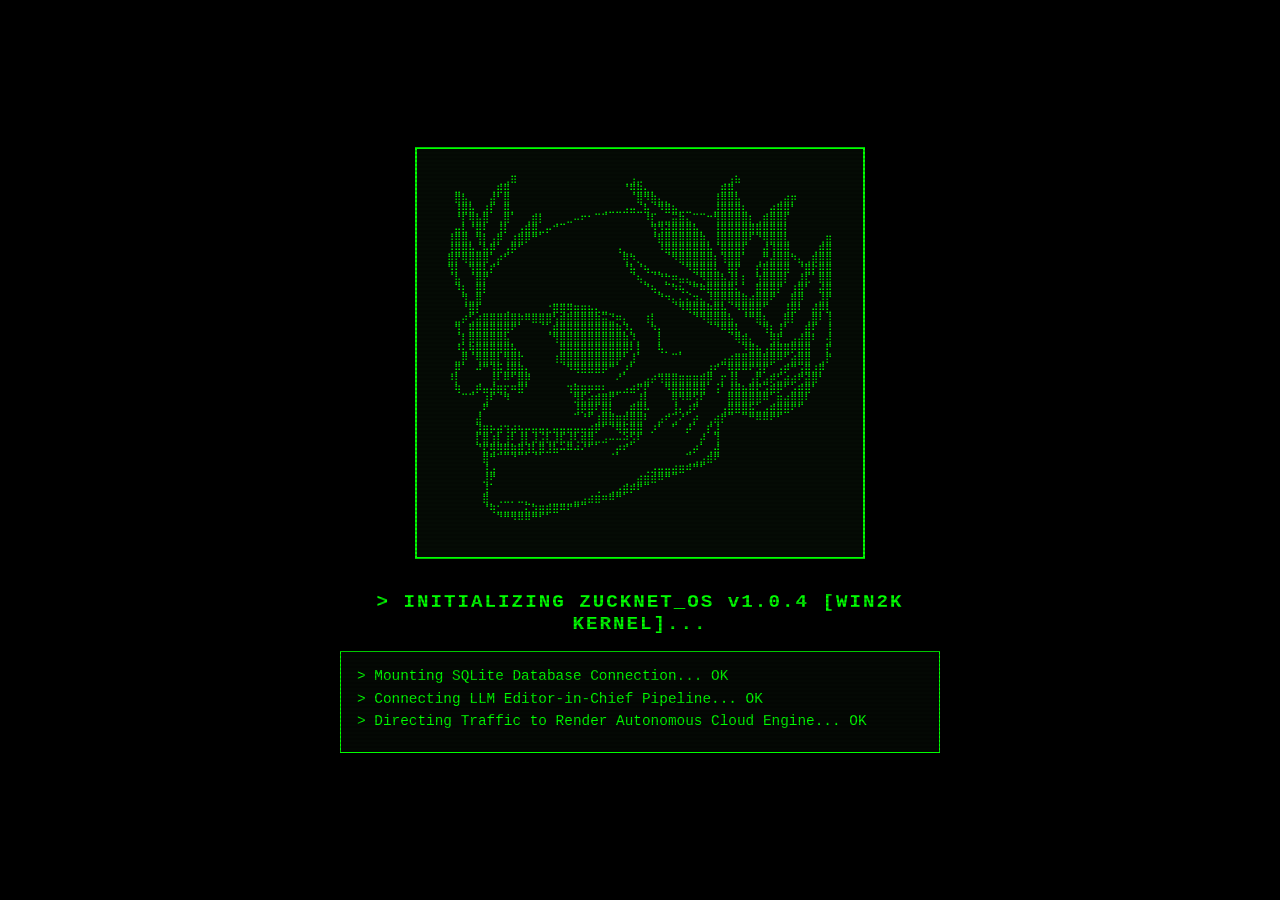
==== commit c6fcbc50: "update" ====
--- a/frontend/index.html
+++ b/frontend/index.html
@@ -4,28 +4,57 @@
   <meta charset="UTF-8">
   <meta name="viewport" content="width=device-width, initial-scale=1.0">
   <title>Internet Explorer - Zucknet_OS v1.0.4 [Windows 2000 Edition]</title>
+  <link rel="icon" type="image/png" href="/assets/img/zuckrey_avatar.png">
   
   <!-- Retro Fonts -->
   <link rel="preconnect" href="https://fonts.googleapis.com">
   <link rel="preconnect" href="https://fonts.gstatic.com" crossorigin>
   <link href="https://fonts.googleapis.com/css2?family=Courier+Prime:ital,wght@0,400;0,700;1,400&display=swap" rel="stylesheet">
   
-  <link rel="stylesheet" href="styles/main.css">
+  <link rel="stylesheet" href="/styles/main.css">
 </head>
 <body>
 
   <!-- Windows Boot Sequence Terminal Overlay -->
   <div id="boot-overlay" class="boot-overlay">
     <div class="boot-container">
-      <!-- ASCII Hacker Face Header -->
-      <div class="ascii-face">
-  ______ _    _ _____ _   ___   _ _____ _____ 
-  |___  /| |  | /  __ \ | / / \ | |  ___|_   _|
-     / / | |  | | /  \/ |/ /|  \| | |__   | |  
-    / /  | |  | | |   |    \| . ` |  __|  | |  
-  ./ /___| |__| | \__/\ |\  \ |\  | |___  | |  
-  \_____/ \____/ \____/\_| \_/\_| \_/\____/  \_/  
-      </div>
+      <pre id="boot-ascii-art" class="ascii-face" style="color: #00ff00; font-family: monospace; font-size: 10px; line-height: 1;">
+  ⠀⠀⠀⠀⠀⠀⠀⢀⣶⠀⠀⠀⠀⠀⠀⠀⠀⠀⠀⠀⠀⠀⠀⠀⠀⢠⣀⠀⠀⠀⠀⠀⠀⠀⠀⠀⠀⠀⠀⢠⣦⠀⠀⠀⠀⠀⠀⠀⠀⠀⠀⠀⠀⠀⠀
+⠀⣀⠀⠀⠀⠀⢀⣾⣿⠀⠀⠀⠀⠀⠀⠀⠀⠀⠀⠀⠀⠀⠀⠀⠀⠘⢿⣷⣄⡀⠀⠀⠀⠀⠀⠀⠀⠀⠀⣾⣿⡀⠀⠀⠀⠀⠀⠀⠀⠀⠀⠀⠀⠀⠀
+⠀⣿⣧⡀⠀⠀⣼⠃⣿⠀⠀⠀⠀⠀⠀⠀⠀⠀⠀⠀⠀⠀⠀⠀⠀⠀⠈⣿⠻⣷⣄⡀⠀⠀⠀⠀⠀⠀⢸⣿⣿⣧⠀⠀⠀⠀⠀⢀⣴⡶⠀⠀⠀⠀⠀
+⠀⢸⣿⣧⠀⣰⡏⠀⣿⡀⠀⠀⠀⠀⠀⠀⠀⠀⠀⠀⠀⠀⢀⣀⣀⣠⣤⣈⣧⠈⠻⣿⣦⣀⣀⠀⠀⠀⣸⣿⣿⣿⣆⠀⠀⠀⣴⣿⣿⠃⠀⠀⠀⠀⠀
+⠀⠘⡏⢿⣧⣿⠀⢀⣿⠁⠀⢀⣾⡇⠀⠀⠀⣀⠤⠖⠂⠉⠉⠀⠀⠀⠀⠀⠸⡏⣀⣀⣭⣷⣄⠉⠉⠒⢻⣿⣿⣿⣿⡆⢀⣾⣿⣿⡏⠀⠀⠀⠀⠀⠀
+⠀⣤⣇⠘⣿⠇⠀⢸⡇⠀⢠⣾⣿⣀⡤⠚⠉⠀⠀⠀⠀⠀⠀⠀⠀⠀⠀⠀⠀⢻⢻⣽⣿⣿⣿⣧⡀⠀⢸⣿⣿⣿⣿⣿⣿⣿⣿⣿⡇⠀⠀⠀⠀⠀⠀
+⢸⣿⣿⡀⢻⡇⢠⡿⠀⣰⣿⡿⠛⠁⠀⠀⠀⠀⠀⠀⠀⠀⠀⠀⠀⠀⠀⠀⠀⠘⣿⣿⣿⣿⣿⣿⣷⡀⢸⣿⣿⣿⣿⠏⠙⢿⣿⣿⣇⠀⠀⠀⠀⢀⣶
+⢸⣿⣿⣧⣈⣧⡿⠁⢠⡿⠋⠀⠀⠀⠀⠀⠀⠀⠀⠀⠀⠀⠀⠀⢠⡀⠀⠀⠀⠀⠸⣿⣿⣿⣿⣿⣿⣧⠈⣿⣿⣿⡏⠀⠀⣼⢹⣿⣿⠀⠀⠀⢀⣾⣿
+⣿⡟⢿⣿⣿⣿⠁⡴⠋⠀⠀⠀⠀⠀⠀⠀⠀⠀⠀⠀⠀⠀⠀⠀⠀⢿⠳⡀⠀⠀⠀⠈⠻⣿⣿⣿⣿⣿⡆⢹⣿⣿⠁⠀⢀⢛⣼⣿⣿⠳⣄⢀⣾⣿⣿
+⢻⡇⠀⢻⣿⣇⡞⠁⠀⠀⠀⠀⠀⠀⠀⠀⠀⠀⠀⠀⠀⠀⠀⠀⠀⠘⣧⠘⢦⣀⡀⠀⠀⠈⠻⣿⣿⣿⣇⠀⣿⡟⠀⠀⡞⣿⣿⣿⣿⠀⠘⣿⡗⣿⣿
+⠈⣧⠀⠈⣿⡟⠀⠀⠀⠀⠀⠀⠀⠀⠀⠀⠀⠀⠀⠀⠀⠀⠀⠀⠀⠀⠈⢦⡀⠈⠙⡓⠶⣤⣄⡈⠻⣿⣿⣧⣸⡇⡆⠀⢳⣿⣿⣿⡇⠀⣸⣏⠁⣿⣿
+⠀⠹⡆⠀⣿⡇⠀⠀⠀⠀⠀⠀⠀⠀⠀⠀⠀⠀⠀⠀⠀⠀⠀⠀⠀⠀⠀⠀⠙⢦⡀⠉⠳⢦⡈⠛⠷⣿⣿⣿⣿⣅⠁⠀⣿⣿⣿⡟⠀⢰⣿⠃⠀⣼⣿
+⠀⠀⢻⣀⣿⠀⠀⠀⠀⠀⠀⠀⠀⠀⠀⠀⠀⠀⠀⠀⠀⠀⠀⠀⠀⠀⠀⠀⠀⠀⠙⠲⣄⣄⣌⣲⣄⠸⣿⡿⣿⣿⣷⣴⣿⣿⠟⠀⠀⣿⡿⠀⠀⣸⡟
+⠀⠀⠘⣿⡏⠀⠀⠀⢀⠀⠀⠀⠀⠀⠐⣿⣿⢿⣶⣶⣦⣄⣀⠀⠀⠀⠀⠀⠀⠀⠀⠀⠈⠻⢿⣿⣿⣷⣿⣧⠈⠻⢿⣿⣿⠋⠀⠀⢸⣿⠇⠀⣼⡿⣇
+⠀⣀⡴⢋⣴⣿⣿⣿⣿⣿⡷⠿⣿⣿⣿⢣⣾⣿⣿⣿⣿⣷⣭⣙⠶⡄⠀⠀⢰⡇⠀⠀⠀⠀⠀⠙⠻⣿⣿⣿⣧⠀⠘⠛⣿⣆⠀⠀⣿⡇⠀⢀⣿⠇⢸
+⠀⢻⠀⣿⣿⣿⣿⣿⣿⠟⠁⠀⠀⠈⢁⣾⣿⣿⣿⣿⣿⣿⣿⣿⣷⡹⡄⠀⠀⠳⡄⠀⠀⠀⠀⠀⠀⠈⠙⠿⣿⣇⠀⠀⠈⢻⡆⢸⠃⠀⠀⣾⠏⠀⢸
+⠀⠈⡇⣿⣿⣿⣿⣿⣧⠀⠀⠀⠀⠀⠈⢻⣿⣿⣿⣿⣿⣿⣿⣿⣿⣷⡹⡀⠀⠀⡇⠀⠀⠀⠀⠀⠀⠀⠀⠀⠈⢿⣾⡄⠀⠀⢿⡟⠀⣠⣼⣿⠇⠀⢼
+⠀⠸⣅⢷⣿⣿⣿⣿⣿⣧⡀⠀⠀⠀⠀⠀⣿⣿⣿⣿⣿⣿⣿⣿⣿⣿⠇⡇⠀⠀⢧⡀⠀⡀⠀⠀⠀⠀⠀⠀⠀⠀⠹⣿⣦⢠⣿⣿⣿⡿⣿⣿⠀⠀⡟
+⠀⣀⡿⠈⢿⣿⣿⡇⢻⣿⡗⠀⠀⠀⠀⢰⣿⣿⣿⣿⣿⣿⣿⣿⡿⠃⣸⠁⠀⠀⠀⠀⠉⠁⠀⠀⠀⠀⠀⣠⣴⣿⣿⣿⣿⣿⣿⠿⠋⣴⣿⣿⠀⢀⡟
+⠀⡿⠁⠀⠼⠛⢹⣯⣸⣿⣷⡄⠀⠀⠀⠀⠈⠻⢿⣿⣿⣿⡿⠛⠁⡰⠃⠀⠀⠀⠀⠀⠀⠀⠀⠀⠀⣰⠞⠉⢿⡿⠿⠟⣻⡟⠁⢠⡾⠛⢩⣿⣰⡿⠀
+⠸⡇⠀⠀⠀⠀⢸⠇⠿⠋⣿⡿⠀⠀⠀⠀⠀⠀⠀⠀⠀⠀⠀⠀⠜⠁⠀⠀⣠⡴⢻⣿⣿⣶⣶⣶⣾⡿⠀⡖⢸⡇⠀⢠⡟⣠⡾⣋⣴⣴⠟⣽⣿⠃⠀
+⠀⢷⠀⢀⡾⣤⣼⣶⡖⠶⣿⠃⠀⠀⠀⠀⠀⢲⣷⣶⡶⠶⠆⣀⣀⣠⣴⠟⡟⠀⠀⠻⣿⣿⣿⣿⣿⠁⢨⠃⣸⣿⣦⣿⣟⣩⣾⡿⠋⣡⣾⣿⠃⠀⠀
+⠀⠀⠉⠉⠀⢰⠏⠈⠻⠀⠀⠀⠀⠀⠀⠀⠀⠀⣻⣏⣴⣾⣿⡟⠁⠀⠀⣸⡇⠀⠀⠀⢿⠻⠿⢫⠏⠀⠀⠀⣿⣿⣿⣿⣿⠿⠁⣶⣴⣿⣿⠇⠀⠀⠀
+⠀⠀⠀⠀⢀⠟⠀⠀⠀⠀⠀⠀⠀⠀⠀⠀⠀⠀⢸⡿⣿⠏⣿⡇⠀⢀⣾⣿⠧⠀⠀⠀⢸⡄⣰⠟⠀⠀⠀⢠⣿⣿⣿⣯⣁⣠⣾⣿⣿⠟⠋⠀⠀⠀⠀
+⠀⠀⠀⠀⣼⠀⠀⠀⠀⠀⠀⠀⠀⠀⠀⠀⠀⠀⠉⠘⠋⢰⣿⣿⣶⡾⣿⣿⠇⠀⣠⠞⢉⠜⠁⡴⠀⢀⣴⡟⠉⠀⠉⠛⠿⠿⠟⠋⠀⠀⠀⠀⠀⠀⠀
+⠀⠀⠀⠀⣹⣶⡦⣴⢲⣴⢦⡤<ctrl42>⣤⣤⣄⣤⣤⣤⣤⣤⣴⡿⠋⠙⢿⣯⣿⣿⠀⡰⠃⠀⠋⠀⡼⠁⠀⡞⣸⠀⠀⠀⠀⠀⠀⠀⠀⠀⠀⠀⠀⠀⠀⠀⠀
+⠀⠀⠀⠀⡏⣿⢰⡇⢰⠇⢸⡇⣸⣨⣇⣸⣏⣸⢇⣾⣿⣀⣠⠤⠤⠵⣫⠏⠀⠀⠀⠀⠀⠀⠀⠀⡼⠀⢹⠀⠀⠀⠀⠀⠀⠀⠀⠀⠀⠀⠀⠀⠀⠀⠀
+⠀⠀⠀⠀⠙⣟⢿⢿⣿⣷⣿⣹⣇⣿⣸⣧⠥⠿⠴⠜⠋⠁⠀⠀⡴⠞⠁⠀⠀⠀⠀⠀⠀⠀⢀⡴⠁⢀⣼⠀⠀⠀⠀⠀⠀⠀⠀⠀⠀⠀⠀⠀⠀⠀⠀
+⠀⠀⠀⠀⠀⣿⠛⠉⠉⠙⠉⠁⠈⠁⠀⠀⠀⠀⠀⠀⠀⠀⠀⠈⠁⠀⠀⠀⠀⠀⠀⠀⠀⠀⠉⢀⣠⣾⠟⠀⠀⠀⠀⠀⠀⠀⠀⠀⠀⠀⠀⠀⠀⠀⠀
+⠀⠀⠀⠀⠀⢸⣠⠀⠀⠀⠀⠀⠀⠀⠀⠀⠀⠀⠀⠀⠀⠀⠀⠀⠀⠀⠀⠀⢀⣠⣤⣤⣴⣶⠾⠛⠋⠀⠀⠀⠀⠀⠀⠀⠀⠀⠀⠀⠀⠀⠀⠀⠀⠀⠀
+⠀⠀⠀⠀⠀⣸⠟⠀⠀⠀⠀⠀⠀⠀⠀⠀⠀⠀⠀⠀⠀⠀⠀⠀⠀⠀⠀⣴⣶⣾⠿⠛⠉⠀⠀⠀⠀⠀⠀⠀⠀⠀⠀⠀⠀⠀⠀⠀⠀⠀⠀⠀⠀⠀⠀
+⠀⠀⠀⠀⠀⢸⠁⠀⠀⠀⠀⠀⠀⠀⠀⠀⠀⠀⠀⠀⠀⢀⠀⢀⣠⣾⡾⠟⠉⠀⠀⠀⠀⠀⠀⠀⠀⠀⠀⠀⠀⠀⠀⠀⠀⠀⠀⠀⠀⠀⠀⠀⠀⠀⠀
+⠀⠀⠀⠀⠀⣿⠀⢀⣀⡀⣀⡀⠀⠀⠀⠀⠀⠀⣀⣠⣴⣶⠶⠿⠛⠁⠀⠀⠀⠀⠀⠀⠀⠀⠀⠀⠀⠀⠀⠀⠀⠀⠀⠀⠀⠀⠀⠀⠀⠀⠀⠀⠀⠀⠀
+⠀⠀⠀⠀⠀⠘⢷⣂⣀⣀⣀⣍⣳⣶⣾⣿⠿⠟⠛⠉⠀⠀⠀⠀⠀⠀⠀⠀⠀⠀⠀⠀⠀⠀⠀⠀⠀⠀⠀⠀⠀⠀⠀⠀⠀⠀⠀⠀⠀⠀⠀⠀⠀⠀⠀
+⠀⠀⠀⠀⠀⠀⠀⠙⠛⠻⠿⠿⠛⠋⠁⠀⠀⠀⠀⠀⠀⠀⠀⠀⠀⠀⠀⠀⠀⠀⠀⠀⠀⠀⠀⠀⠀⠀⠀⠀⠀⠀⠀⠀⠀⠀⠀⠀⠀⠀⠀⠀⠀⠀⠀
+      </pre>
       
       <div class="boot-terminal">
         <div class="flicker-text">> INITIALIZING ZUCKNET_OS v1.0.4 [WIN2K KERNEL]...</div>
@@ -294,8 +323,9 @@
 
   </div>
 
-  <script src="js/feed.js"></script>
-  <script src="js/game.js"></script>
-  <script src="js/easter_eggs.js"></script>
+  <script src="/js/feed.js"></script>
+  <script src="/js/game.js"></script>
+  <script src="/js/app.js"></script>
+  <script src="/js/easter_eggs.js"></script>
 </body>
 </html>
--- a/styles/main.css
+++ b/styles/main.css
@@ -0,0 +1,1208 @@
+/* ==========================================================================
+   ZuckNet Windows 2000 Retro Desktop + Dark Hacker Web Portal Engine
+   Outer Shell: Win2k Teal Desktop (#008080) & Taskbar & IE5.5 Chrome
+   Internal Web Content (#ie-content-area): Smoky Dark Radial Gradient
+   Dark Purple Nav (#2a1636), Muted Sage Green (#8ca68c), Deep Red (#2b1111) Cards
+   ========================================================================== */
+
+* {
+  box-sizing: border-box;
+  margin: 0;
+  padding: 0;
+}
+
+html, body {
+  margin: 0;
+  padding: 0;
+  height: 100vh;
+  width: 100vw;
+  background-color: #000000;
+  background-image: url('../assets/img/desktop_bg.png');
+  background-size: cover;
+  background-position: center;
+  background-attachment: fixed;
+  background-repeat: no-repeat;
+  overflow: hidden;
+  display: flex;
+  flex-direction: column;
+  color: #000000;
+  font-family: Tahoma, "MS Sans Serif", Arial, sans-serif;
+  position: relative;
+}
+
+/* Full-Screen CRT Scanlines + Paranoia Edge Vignette Overlay */
+body::after {
+  content: " ";
+  display: block;
+  position: fixed;
+  top: 0;
+  left: 0;
+  width: 100vw;
+  height: 100vh;
+  pointer-events: none;
+  z-index: 99999;
+  /* Layer 1: Paranoia Edge Vignette | Layer 2: Tight Scanlines */
+  background: 
+    radial-gradient(circle at center, rgba(0, 0, 0, 0) 60%, rgba(0, 0, 0, 0.75) 100%),
+    linear-gradient(to bottom, rgba(18, 16, 16, 0) 50%, rgba(0, 0, 0, 0.22) 50%);
+  background-size: 100% 100%, 100% 4px;
+  animation: paranoia-pulse 8s infinite ease-in-out;
+}
+
+@keyframes paranoia-pulse {
+  0%, 100% {
+    opacity: 0.92;
+  }
+  50% {
+    opacity: 1.0;
+    filter: contrast(105%);
+  }
+}
+
+/* Custom Retro Windows Scrollbars */
+::-webkit-scrollbar {
+  width: 16px;
+  height: 16px;
+}
+
+::-webkit-scrollbar-track {
+  background: #121613;
+  border: 1px solid #455945;
+}
+
+::-webkit-scrollbar-thumb {
+  background: #253325;
+  border: 1px solid #455945;
+}
+
+::-webkit-scrollbar-thumb:hover {
+  background: #334833;
+}
+
+/* Boot Sequence Overlay (Windows Boot Log) */
+.boot-overlay {
+  position: fixed;
+  top: 0;
+  left: 0;
+  width: 100vw;
+  height: 100vh;
+  background: #000000;
+  color: #00ff00;
+  z-index: 80000;
+  display: flex;
+  justify-content: center;
+  align-items: center;
+  padding: 2rem;
+  font-family: 'Courier New', monospace;
+}
+
+.boot-container {
+  display: flex;
+  flex-direction: column;
+  align-items: center;
+  text-align: center;
+  max-width: 600px;
+  width: 100%;
+}
+
+.ascii-face {
+  font-family: 'Courier New', Courier, monospace;
+  font-size: 0.85rem;
+  line-height: 1.15;
+  color: #00ff00;
+  background: #050b05;
+  padding: 1.5rem;
+  border: 2px solid #00ff00;
+  margin-bottom: 2rem;
+  white-space: pre;
+}
+
+.boot-terminal {
+  width: 100%;
+  font-size: 1rem;
+  font-family: 'Courier New', monospace;
+}
+
+.flicker-text {
+  font-size: 1.2rem;
+  font-weight: bold;
+  letter-spacing: 2px;
+  color: #00ff00;
+  margin-bottom: 1rem;
+}
+
+.log-output {
+  background: #040804;
+  border: 1px solid #00ff00;
+  padding: 1rem;
+  text-align: left;
+  font-size: 0.9rem;
+  font-family: 'Courier New', monospace;
+  max-height: 120px;
+  overflow: hidden;
+}
+
+.log-line {
+  margin-bottom: 0.4rem;
+  color: #00ff00;
+}
+
+/* Desktop OS Shell Layout */
+.desktop-shell {
+  display: flex;
+  flex-direction: column;
+  height: 100vh;
+  width: 100vw;
+  overflow: hidden;
+  background-color: transparent;
+}
+
+/* Single Giant Central Internet Explorer 5.5 / 6 Window Outer Shell */
+#ie-browser-window, .ie-window {
+  width: 98vw;
+  max-width: 1580px;
+  height: calc(100vh - 46px);
+  margin: 4px auto;
+  background-color: #c0c0c0;
+  border-top: 2px solid #ffffff;
+  border-left: 2px solid #ffffff;
+  border-right: 2px solid #808080;
+  border-bottom: 2px solid #808080;
+  display: flex;
+  flex-direction: column;
+  box-shadow: 2px 2px 10px rgba(0, 0, 0, 0.4);
+  font-family: Tahoma, "MS Sans Serif", Arial, sans-serif;
+  overflow: hidden;
+}
+
+/* Win2k Classic Blue Title Bar (Unchanged Win2k Chrome) */
+.ie-titlebar {
+  height: 24px;
+  background: linear-gradient(90deg, #000080, #1084d0);
+  color: #ffffff;
+  display: flex;
+  justify-content: space-between;
+  align-items: center;
+  padding: 0 4px 0 6px;
+  font-weight: bold;
+  font-size: 0.85rem;
+}
+
+.ie-title-left {
+  display: flex;
+  align-items: center;
+  gap: 6px;
+}
+
+.ie-title-icon {
+  font-size: 0.9rem;
+}
+
+.ie-title-text {
+  letter-spacing: 0.5px;
+}
+
+.ie-title-controls {
+  display: flex;
+  gap: 2px;
+}
+
+.ie-win-btn {
+  width: 16px;
+  height: 14px;
+  background: #c0c0c0;
+  color: #000000;
+  border-top: 1px solid #ffffff;
+  border-left: 1px solid #ffffff;
+  border-right: 1px solid #808080;
+  border-bottom: 1px solid #808080;
+  font-size: 0.7rem;
+  font-weight: bold;
+  line-height: 12px;
+  text-align: center;
+  cursor: pointer;
+  padding: 0;
+}
+
+.ie-win-btn:active {
+  border-top: 1px solid #808080;
+  border-left: 1px solid #808080;
+  border-right: 1px solid #ffffff;
+  border-bottom: 1px solid #ffffff;
+}
+
+.ie-close-btn:hover {
+  background: #d4d4d4;
+}
+
+/* IE Menu Bar (Unchanged Win2k Chrome) */
+.ie-menubar {
+  height: 22px;
+  background: #c0c0c0;
+  border-bottom: 1px solid #808080;
+  display: flex;
+  justify-content: space-between;
+  align-items: center;
+  padding: 0 6px;
+  font-size: 0.8rem;
+}
+
+.ie-menu-items {
+  display: flex;
+  gap: 12px;
+}
+
+.ie-menu-item {
+  color: #000000;
+  cursor: pointer;
+  padding: 1px 4px;
+}
+
+.ie-menu-item:hover {
+  background: #000080;
+  color: #ffffff;
+}
+
+.ie-globe-throbber {
+  width: 22px;
+  height: 18px;
+  display: flex;
+  align-items: center;
+  justify-content: center;
+  border-top: 1px solid #808080;
+  border-left: 1px solid #808080;
+  border-right: 1px solid #ffffff;
+  border-bottom: 1px solid #ffffff;
+  background: #000000;
+}
+
+.globe-spin {
+  font-size: 0.8rem;
+  animation: spinGlobe 4s linear infinite;
+}
+
+@keyframes spinGlobe {
+  0% { transform: rotate(0deg); }
+  100% { transform: rotate(360deg); }
+}
+
+/* IE Standard Buttons Toolbar (Unchanged Win2k Chrome) */
+.ie-toolbar {
+  height: 34px;
+  background: #c0c0c0;
+  border-bottom: 1px solid #808080;
+  display: flex;
+  align-items: center;
+  gap: 4px;
+  padding: 0 6px;
+  overflow-x: auto;
+}
+
+.ie-tool-btn {
+  background: #c0c0c0;
+  color: #000000;
+  border: 1px solid transparent;
+  padding: 2px 6px;
+  font-family: Tahoma, sans-serif;
+  font-size: 0.78rem;
+  display: flex;
+  align-items: center;
+  gap: 4px;
+  cursor: pointer;
+}
+
+.ie-tool-btn:hover {
+  border-top: 1px solid #ffffff;
+  border-left: 1px solid #ffffff;
+  border-right: 1px solid #808080;
+  border-bottom: 1px solid #808080;
+}
+
+.tool-divider {
+  width: 2px;
+  height: 20px;
+  border-left: 1px solid #808080;
+  border-right: 1px solid #ffffff;
+  margin: 0 2px;
+}
+
+/* IE Address Bar (Unchanged Win2k Chrome) */
+.ie-addressbar {
+  height: 26px;
+  background: #c0c0c0;
+  border-bottom: 2px solid #ffffff;
+  box-shadow: 0 1px 0 #808080;
+  display: flex;
+  align-items: center;
+  gap: 6px;
+  padding: 0 8px;
+  font-size: 0.8rem;
+}
+
+.address-label {
+  color: #333333;
+  font-size: 0.8rem;
+  font-weight: bold;
+}
+
+.address-input-wrapper {
+  flex: 1;
+  display: flex;
+  align-items: center;
+  background: #ffffff;
+  border-top: 1px solid #808080;
+  border-left: 1px solid #808080;
+  border-right: 1px solid #ffffff;
+  border-bottom: 1px solid #ffffff;
+  padding: 1px 4px;
+  height: 20px;
+}
+
+.ie-url-icon {
+  font-size: 0.75rem;
+  margin-right: 4px;
+}
+
+.address-input {
+  width: 100%;
+  border: none;
+  outline: none;
+  font-family: Tahoma, sans-serif;
+  font-size: 0.8rem;
+  color: #000000;
+  background: transparent;
+}
+
+.ie-go-btn {
+  background: #c0c0c0;
+  color: #000000;
+  border-top: 1px solid #ffffff;
+  border-left: 1px solid #ffffff;
+  border-right: 1px solid #808080;
+  border-bottom: 1px solid #808080;
+  padding: 1px 8px;
+  font-size: 0.78rem;
+  font-weight: bold;
+  cursor: pointer;
+}
+
+.address-links-label {
+  color: #555555;
+  font-size: 0.75rem;
+}
+
+/* ==========================================================================
+   STEP 1 & STEP 2: Isolated IE Content Area (#ie-content-area / .ie-viewport)
+   Smoky Dark Gradient Background & Dark Purple Header (#2a1636)
+   Sage Green Text (#8ca68c)
+   ========================================================================== */
+
+#ie-content-area, .ie-viewport, .browser-viewport {
+  flex: 1;
+  background: radial-gradient(circle at center, #1e2420 0%, #0a0c0a 100%); /* Smoky dark gradient */
+  border-top: 2px solid #808080;
+  border-left: 2px solid #808080;
+  border-right: 2px solid #ffffff;
+  border-bottom: 2px solid #ffffff;
+  margin: 4px;
+  overflow-y: auto;
+  display: flex;
+  flex-direction: column;
+  color: #8ca68c; /* Muted sage green text default */
+  font-family: Tahoma, "MS Sans Serif", Arial, sans-serif;
+  position: relative;
+}
+
+/* Minimal Non-Intrusive CRT Scanline Overlay */
+#ie-content-area::before, .ie-viewport::before, .browser-viewport::before {
+  content: " ";
+  display: block;
+  position: absolute;
+  top: 0;
+  left: 0;
+  bottom: 0;
+  right: 0;
+  background: linear-gradient(to bottom, rgba(18, 16, 16, 0) 50%, rgba(0, 0, 0, 0.10) 50%);
+  background-size: 100% 4px;
+  z-index: 50;
+  pointer-events: none;
+}
+
+/* Dark Purple Header (#2a1636) inside IE Content Viewport */
+#ie-content-area .ie-page-header, #ie-content-area .top-nav {
+  height: 38px;
+  background-color: #2a1636; /* Dark purple bar */
+  border-bottom: 1px solid #48265c;
+  display: flex;
+  justify-content: space-between;
+  align-items: center;
+  padding: 0 1rem;
+  z-index: 100;
+  color: #d6b8ee; /* Pale purple text */
+  box-shadow: none;
+}
+
+#ie-content-area .ie-page-brand, #ie-content-area .nav-brand {
+  font-family: Tahoma, sans-serif;
+  font-size: 0.95rem;
+  font-weight: bold;
+  letter-spacing: 1px;
+  color: #d6b8ee;
+}
+
+#ie-content-area .ie-page-nav-tabs, #ie-content-area .nav-tabs {
+  display: flex;
+  gap: 0.4rem;
+}
+
+#ie-content-area .nav-tab {
+  background: #3b1e4c;
+  color: #d6b8ee;
+  border: 1px solid #5a3073;
+  padding: 0.25rem 0.75rem;
+  font-family: Tahoma, sans-serif;
+  font-size: 0.85rem;
+  font-weight: bold;
+  cursor: pointer;
+  border-radius: 0px;
+}
+
+#ie-content-area .nav-tab:hover {
+  background: #4a275f;
+  color: #ffffff;
+}
+
+#ie-content-area .nav-tab.active {
+  background: #502868;
+  color: #ffffff;
+  border: 1px solid #7c40a0;
+  font-weight: bold;
+}
+
+/* Blue Web Page Marquee Banner Component */
+#ie-content-area .ie-page-marquee, #ie-content-area .marquee-bar {
+  background: #0d1222;
+  border-bottom: 1px solid #1a2744;
+  color: #8ca68c;
+  font-family: Tahoma, sans-serif;
+  font-size: 0.85rem;
+  padding: 0.25rem 0;
+  letter-spacing: 1px;
+}
+
+#ie-content-area .ie-page-marquee marquee, #ie-content-area .marquee-bar marquee {
+  display: block;
+}
+
+/* ==========================================================================
+   STEP 3: Asymmetrical Layout & Flat Dark Green Panels (border: 1px solid #455945)
+   ========================================================================== */
+
+#ie-content-area .os-layout {
+  flex-grow: 1;
+  display: flex;
+  gap: 1.25rem;
+  padding: 1rem;
+  overflow: hidden;
+}
+
+#ie-content-area .sidebar, #ie-content-area .sidebar-left, #ie-content-area .sidebar-right {
+  width: 320px;
+  flex: 0 0 320px;
+  max-width: 25vw;
+  display: flex;
+  flex-direction: column;
+  gap: 1.1rem;
+}
+
+/* Asymmetrical Offsets */
+#ie-content-area .command-initiatives-box {
+  position: relative;
+  top: 10px;
+  left: -5px;
+}
+
+#ie-content-area .infiltrator-box {
+  transform: rotate(0.5deg);
+  margin-top: 5px;
+}
+
+/* Flat Dark Green Panel Containers (#121613 & border: 1px solid #455945) */
+#ie-content-area .sidebar-box, #ie-content-area .box, .panel, .box, .sidebar-box, .banner-ad, .evasive-ad {
+  background-color: #121613;
+  border: 1px solid #455945;
+  padding: 14px;
+  border-radius: 0px;
+  font-size: 0.95rem;
+  line-height: 1.5;
+  color: #8ca68c;
+  box-shadow: 0 4px 15px rgba(0,0,0,0.5);
+  transition: transform 0.3s ease-in-out, opacity 0.3s ease-in-out;
+}
+
+.fleeing {
+  transform: translate(150px, -150px) scale(0.8) !important;
+  opacity: 0 !important;
+  pointer-events: none;
+}
+
+.fleeing-ad, .fleeing-ad-box, .evasive-ad {
+  transition: transform 0.2s cubic-bezier(0.4, 0, 0.2, 1), opacity 0.2s ease-in-out;
+}
+
+/* Dark Green Panel Section Headers */
+#ie-content-area .window-title-bar, #ie-content-area .sidebar-header, #ie-content-area .feed-header-bar {
+  background: linear-gradient(90deg, #1b261c, #2c3c2e);
+  color: #8ca68c !important;
+  border-bottom: 1px solid #455945;
+  padding: 4px 8px;
+  font-weight: bold;
+  font-size: 0.9rem;
+  font-family: Tahoma, sans-serif;
+  display: flex;
+  justify-content: space-between;
+  align-items: center;
+  margin: -14px -14px 10px -14px;
+  letter-spacing: 0.5px;
+  text-transform: uppercase;
+}
+
+#ie-content-area .terminal-btn-group {
+  display: flex;
+  flex-direction: column;
+  gap: 0.4rem;
+}
+
+/* Terminal Buttons inside Dark Web Panels */
+#ie-content-area .terminal-btn {
+  background: #172118;
+  color: #8ca68c;
+  border: 1px solid #455945;
+  padding: 0.4rem 0.6rem;
+  text-align: left;
+  font-family: Tahoma, monospace;
+  font-size: 0.85rem;
+  font-weight: bold;
+  cursor: pointer;
+  transition: all 0.1s ease;
+}
+
+#ie-content-area .terminal-btn:hover {
+  background: #233325;
+  color: #a8cfa8;
+}
+
+#ie-content-area .terminal-btn:active {
+  background: #0f1710;
+}
+
+#ie-content-area .system-stats {
+  font-family: Tahoma, monospace;
+  font-size: 0.9rem;
+  line-height: 1.6;
+  display: flex;
+  flex-direction: column;
+  gap: 0.35rem;
+  color: #8ca68c;
+}
+
+#ie-content-area .stat-val {
+  color: #61b361;
+  font-weight: bold;
+}
+
+#ie-content-area .banner-ad-container {
+  overflow: visible;
+  padding: 0.5rem;
+}
+
+#ie-content-area .banner-ad {
+  display: block;
+  text-decoration: none;
+  padding: 0.75rem;
+  text-align: center;
+  font-size: 0.85rem;
+  font-weight: bold;
+  cursor: pointer;
+  position: relative;
+  line-height: 1.5;
+}
+
+#ie-content-area .ad-neon-magenta {
+  border: 1px solid #800080 !important;
+  background: #260c26;
+  color: #e680e6;
+}
+
+#ie-content-area .ad-neon-yellow {
+  border: 1px solid #808000 !important;
+  background: #26260c;
+  color: #e6e680;
+}
+
+#ie-content-area .blink-text {
+  animation: blinkText 1.2s infinite alternate;
+}
+
+@keyframes blinkText {
+  0% { opacity: 0.5; }
+  100% { opacity: 1; }
+}
+
+#ie-content-area .ad-title {
+  font-family: Tahoma, sans-serif;
+  font-size: 0.9rem;
+  margin-bottom: 0.3rem;
+  letter-spacing: 0.5px;
+}
+
+#ie-content-area .ad-sub {
+  font-size: 0.8rem;
+  margin-bottom: 0.5rem;
+  color: #b3b3b3;
+}
+
+#ie-content-area .ad-btn {
+  background: #172118;
+  color: #8ca68c;
+  border: 1px solid #455945;
+  padding: 0.25rem 0.5rem;
+  font-size: 0.8rem;
+  display: inline-block;
+}
+
+#ie-content-area .web-badges-panel {
+  display: flex;
+  flex-direction: column;
+  gap: 0.6rem;
+}
+
+#ie-content-area .badge-item {
+  border-radius: 0px;
+  line-height: 1.6;
+}
+
+#ie-content-area .blink-hazard {
+  background: repeating-linear-gradient(45deg, #333300, #333300 10px, #666600 10px, #666600 20px);
+  color: #ffffaa;
+  font-weight: bold;
+  padding: 0.5rem;
+  font-size: 0.85rem;
+  border: 1px solid #808000;
+  text-align: center;
+}
+
+#ie-content-area .netscape-badge {
+  background: #121613;
+  border: 1px solid #455945;
+  color: #8ca68c;
+  font-size: 0.8rem;
+  padding: 0.5rem;
+  text-align: center;
+  line-height: 1.4;
+}
+
+#ie-content-area .hit-counter-box {
+  background: #121613;
+  border: 1px solid #455945;
+  padding: 0.4rem;
+  text-align: center;
+}
+
+#ie-content-area .hit-counter-label {
+  font-size: 0.8rem;
+  font-weight: bold;
+  color: #8ca68c;
+  margin-bottom: 0.3rem;
+  letter-spacing: 1px;
+}
+
+#ie-content-area .hit-counter-odometer {
+  display: flex;
+  justify-content: center;
+  gap: 2px;
+}
+
+#ie-content-area .hit-counter-odometer span {
+  background: #000000;
+  color: #00ff00;
+  border: 1px solid #455945;
+  padding: 0.15rem 0.35rem;
+  font-weight: bold;
+  font-size: 0.95rem;
+  font-family: 'Courier New', monospace;
+}
+
+/* ==========================================================================
+   STEP 4: Center Feed & Deep Red Decision Protocol Cards
+   Container background: rgba(10, 10, 10, 0.6)
+   Cards: background-color: #2b1111; border: 1px solid #522525;
+   Text: pinkish-grey (#e6d5d5)
+   Stamps: Faded maroon (#a84444)
+   ========================================================================== */
+
+#ie-content-area .center-feed {
+  flex: 1;
+  margin: 0 15px;
+  background-color: #121613;
+  border: 1px solid #455945;
+  display: flex;
+  flex-direction: column;
+  overflow: hidden;
+  color: #8ca68c;
+  box-shadow: 0 4px 15px rgba(0,0,0,0.5);
+}
+
+#ie-content-area .feed-header-bar {
+  background: linear-gradient(90deg, #1b261c, #2c3c2e);
+  padding: 4px 10px;
+  margin: 0;
+}
+
+#ie-content-area .feed-header-bar h2 {
+  font-family: Tahoma, sans-serif;
+  font-size: 0.95rem;
+  color: #8ca68c;
+  letter-spacing: 1px;
+  font-weight: bold;
+  text-transform: uppercase;
+}
+
+#decision-protocols {
+  flex-grow: 1;
+  padding: 1rem;
+  overflow-y: auto;
+  display: flex;
+  flex-direction: column;
+  gap: 1rem;
+  background: rgba(10, 10, 10, 0.6); /* Semi-transparent dark background */
+  border: 1px solid #455945;
+  margin: 10px;
+}
+
+/* Deep Burgundy Rant Post Cards (#2b1111) */
+.post-card, .retro-feed-card, .card {
+  background-color: #2b1111 !important;
+  border: 1px solid #522525 !important;
+  margin: 12px 0;
+  padding: 14px;
+  display: flex;
+  flex-direction: column;
+  position: relative;
+  color: #e6d5d5 !important;
+  box-shadow: 0 4px 12px rgba(0,0,0,0.6) !important;
+}
+
+.card-rant-body, .rant-text, .post-content, .rant-text-body {
+  max-height: 150px !important;
+  overflow-y: auto !important;
+  padding-right: 10px;
+  margin-bottom: 10px;
+  border: 1px solid #455945;
+  background-color: rgba(0, 0, 0, 0.2);
+  display: block !important;
+  font-size: 0.95rem;
+  line-height: 1.5;
+  color: #e6d5d5 !important; /* Pinkish-grey text */
+  text-shadow: 0 0 2px rgba(0,0,0,1) !important;
+  white-space: pre-wrap;
+  font-family: Tahoma, sans-serif;
+}
+
+/* Retro Chunky Dark Red Scrollbar for Rant Text Boxes */
+.card-rant-body::-webkit-scrollbar,
+.post-content::-webkit-scrollbar,
+.rant-text-body::-webkit-scrollbar {
+  width: 12px;
+}
+
+.card-rant-body::-webkit-scrollbar-track,
+.post-content::-webkit-scrollbar-track,
+.rant-text-body::-webkit-scrollbar-track {
+  background: #1a1a1a;
+  border-left: 1px solid #522525;
+}
+
+.card-rant-body::-webkit-scrollbar-thumb,
+.post-content::-webkit-scrollbar-thumb,
+.rant-text-body::-webkit-scrollbar-thumb {
+  background: #522525;
+}
+
+/* Dual Terminal Metadata Badges */
+.badge-agent-sync {
+  color: #33ff00 !important;
+  font-size: 0.85rem;
+  font-family: Tahoma, monospace;
+  font-weight: bold;
+  text-shadow: 0 0 6px rgba(51, 255, 0, 0.6);
+}
+
+.badge-source-date {
+  color: #a8a8a8 !important;
+  font-size: 0.78rem;
+  font-family: Tahoma, monospace;
+}
+
+/* Faded Maroon Stamp */
+.stamp-confidential {
+  color: #a84444 !important;
+  border: 2px solid #a84444 !important;
+  background: rgba(40, 10, 10, 0.8);
+  position: absolute;
+  top: 10px;
+  right: 12px;
+  font-family: Tahoma, sans-serif;
+  font-size: 0.8rem;
+  font-weight: bold;
+  padding: 0.15rem 0.5rem;
+  letter-spacing: 1px;
+  transform: rotate(-3deg);
+}
+
+.stamp-redacted {
+  color: #a84444 !important;
+  border: 2px solid #a84444 !important;
+  background: rgba(40, 10, 10, 0.8);
+  position: absolute;
+  top: 10px;
+  right: 12px;
+  font-family: Tahoma, sans-serif;
+  font-size: 0.8rem;
+  font-weight: bold;
+  padding: 0.15rem 0.5rem;
+  letter-spacing: 1px;
+  transform: rotate(3deg);
+}
+
+/* X Feed Terminal - Dark Inset Box */
+#ie-content-area .x-feed-terminal {
+  height: 130px;
+  background: #080c09;
+  border-top: 1px solid #455945;
+  display: flex;
+  flex-direction: column;
+  margin: 0 10px 10px 10px;
+}
+
+#ie-content-area .x-feed-header {
+  background: linear-gradient(90deg, #1b261c, #2c3c2e);
+  color: #8ca68c;
+  padding: 0.3rem 0.8rem;
+  font-family: Tahoma, sans-serif;
+  font-weight: bold;
+  font-size: 0.85rem;
+  letter-spacing: 1px;
+  text-transform: uppercase;
+}
+
+#ie-content-area .x-feed-output {
+  flex-grow: 1;
+  padding: 0.6rem 0.8rem;
+  font-size: 0.85rem;
+  color: #8ca68c;
+  font-family: 'Courier New', monospace;
+  overflow-y: auto;
+  background: #080c09;
+}
+
+/* Right Sidebar & Profile */
+#ie-content-area .ai-status-card {
+  font-size: 0.9rem;
+  line-height: 1.5;
+  color: #8ca68c;
+}
+
+#ie-content-area .status-pulse-container {
+  display: flex;
+  align-items: center;
+  gap: 0.5rem;
+  margin-bottom: 0.5rem;
+}
+
+#ie-content-area .status-pulse-dot {
+  width: 10px;
+  height: 10px;
+  background-color: #33ff00;
+  border-radius: 50%;
+  animation: pulse-dot 1.5s infinite;
+}
+
+@keyframes pulse-dot {
+  0%, 100% { opacity: 0.4; }
+  50% { opacity: 1; }
+}
+
+#ie-content-area .status-text {
+  font-family: Tahoma, sans-serif;
+  font-weight: bold;
+  font-size: 0.85rem;
+  color: #61b361;
+}
+
+#ie-content-area .status-desc {
+  color: #8ca68c;
+  font-size: 0.85rem;
+  line-height: 1.5;
+}
+
+/* Retro 90s Security Clearance ID Access Badge Panel */
+#verified-infiltrator, .infiltrator-box {
+  background: #141a14 !important;
+  border: 2px solid #3d523d !important;
+  border-radius: 8px !important;
+  padding: 10px !important;
+  position: relative !important;
+  font-family: Tahoma, monospace !important;
+  box-shadow: 0 4px 15px rgba(0,0,0,0.6) !important;
+  transform: rotate(0.5deg);
+  margin-top: 5px;
+}
+
+.id-clip-hole {
+  width: 25px;
+  height: 6px;
+  background: #000000;
+  border: 1px solid #455945;
+  border-radius: 3px;
+  margin: 0 auto 8px auto;
+  box-shadow: inset 0 1px 2px rgba(0,0,0,0.8);
+}
+
+.id-header {
+  background: #233325;
+  color: #33ff00;
+  font-weight: bold;
+  font-size: 0.75rem;
+  text-align: center;
+  padding: 4px 6px;
+  margin-bottom: 8px;
+  border-bottom: 1px solid #455945;
+  letter-spacing: 1px;
+  text-transform: uppercase;
+}
+
+#infiltrator-photo {
+  width: 90px;
+  height: 90px;
+  object-fit: cover;
+  border: 1px solid #33ff00;
+  box-shadow: 0 0 8px rgba(51, 255, 0, 0.4);
+  background-color: #000000;
+  display: block;
+}
+
+.id-chip {
+  width: 20px;
+  height: 15px;
+  background: linear-gradient(135deg, #ffd700, #b8860b);
+  border-radius: 2px;
+  border: 1px solid #8b7500;
+  margin-bottom: 6px;
+  box-shadow: 0 1px 3px rgba(0,0,0,0.5);
+}
+
+.id-barcode {
+  font-family: 'Courier New', monospace;
+  letter-spacing: 3px;
+  color: #8ca68c;
+  font-size: 0.85rem;
+  text-align: center;
+  margin-top: 10px;
+  font-weight: bold;
+  opacity: 0.9;
+}
+
+.id-stamp-verified {
+  position: absolute;
+  bottom: 22px;
+  right: 12px;
+  color: #ff3333 !important;
+  border: 2px solid #ff3333 !important;
+  background: rgba(30, 0, 0, 0.85) !important;
+  font-family: Tahoma, sans-serif !important;
+  font-size: 0.8rem !important;
+  font-weight: bold !important;
+  padding: 2px 8px !important;
+  letter-spacing: 1.5px !important;
+  transform: rotate(-12deg) !important;
+  text-shadow: 0 0 5px rgba(255, 51, 51, 0.8) !important;
+  box-shadow: 0 2px 6px rgba(0,0,0,0.6) !important;
+}
+
+#ie-content-area .profile-card {
+  display: flex;
+  flex-direction: column;
+  align-items: center;
+  text-align: center;
+  gap: 0.5rem;
+}
+
+#zuckrey-3d-avatar {
+  width: 100px;
+  height: auto;
+  display: block;
+  margin: 0 auto 10px auto;
+  border: 2px solid #455945;
+  background-color: #000000;
+}
+
+#ie-content-area .profile-info {
+  font-size: 0.85rem;
+  line-height: 1.5;
+  color: #8ca68c;
+}
+
+#ie-content-area .profile-name {
+  font-family: Tahoma, sans-serif;
+  font-weight: bold;
+  color: #61b361;
+  letter-spacing: 0.5px;
+  font-size: 1rem;
+}
+
+#ie-content-area .profile-role {
+  color: #a8cfa8;
+  font-size: 0.8rem;
+  margin-top: 0.2rem;
+}
+
+#ie-content-area .badge-flashing {
+  color: #33ff00;
+  font-size: 0.85rem;
+  font-weight: bold;
+  margin-top: 0.35rem;
+  display: inline-block;
+}
+
+/* ZUCK-RUNNER Arcade Game Canvas Styling */
+.game-canvas-container {
+  text-align: center;
+}
+
+#sidebar-game-canvas {
+  width: 100%;
+  max-width: 300px;
+  border: 2px inset #808080;
+  background: #000000;
+  cursor: pointer;
+  border-radius: 0px;
+}
+
+/* ==========================================================================
+   UNTOUCHED Windows 2000 Taskbar (#c0c0c0, Raised Start Button, Clock)
+   ========================================================================== */
+
+.taskbar {
+  height: 38px;
+  background-color: #c0c0c0;
+  border-top: 2px solid #ffffff;
+  display: flex;
+  justify-content: space-between;
+  align-items: center;
+  padding: 0 0.5rem;
+  z-index: 100;
+  box-shadow: inset 0 1px 0 #ffffff;
+}
+
+.taskbar-left {
+  display: flex;
+  align-items: center;
+  gap: 0.4rem;
+}
+
+.start-btn {
+  background: #c0c0c0;
+  color: #000000;
+  border-top: 2px solid #ffffff;
+  border-left: 2px solid #ffffff;
+  border-right: 2px solid #808080;
+  border-bottom: 2px solid #808080;
+  padding: 0.25rem 0.75rem;
+  font-family: Tahoma, sans-serif;
+  font-weight: bold;
+  font-size: 0.9rem;
+  cursor: pointer;
+  display: flex;
+  align-items: center;
+  gap: 0.4rem;
+}
+
+.start-btn:hover {
+  background: #d4d4d4;
+}
+
+.start-btn:active {
+  border-top: 2px solid #808080;
+  border-left: 2px solid #808080;
+  border-right: 2px solid #ffffff;
+  border-bottom: 2px solid #ffffff;
+}
+
+.start-flag {
+  font-size: 1rem;
+  color: #000080;
+}
+
+.quick-launch-divider, .systray-divider {
+  width: 2px;
+  height: 22px;
+  border-left: 1px solid #808080;
+  border-right: 1px solid #ffffff;
+  margin: 0 4px;
+}
+
+.active-windows {
+  display: flex;
+  gap: 0.4rem;
+}
+
+.win-task-btn {
+  background: #c0c0c0;
+  color: #000000;
+  border-top: 2px solid #ffffff;
+  border-left: 2px solid #ffffff;
+  border-right: 2px solid #808080;
+  border-bottom: 2px solid #808080;
+  padding: 0.25rem 0.6rem;
+  font-family: Tahoma, sans-serif;
+  font-size: 0.8rem;
+  cursor: pointer;
+  display: flex;
+  align-items: center;
+  gap: 4px;
+}
+
+.win-task-btn.active {
+  border-top: 2px solid #808080;
+  border-left: 2px solid #808080;
+  border-right: 2px solid #ffffff;
+  border-bottom: 2px solid #ffffff;
+  background: #e0e0e0;
+  font-weight: bold;
+}
+
+.ql-icon {
+  font-size: 0.85rem;
+}
+
+.taskbar-right {
+  display: flex;
+  align-items: center;
+}
+
+.clock {
+  font-size: 0.85rem;
+  font-family: Tahoma, sans-serif;
+  color: #000000;
+  background: #c0c0c0;
+  border-top: 2px solid #808080;
+  border-left: 2px solid #808080;
+  border-right: 2px solid #ffffff;
+  border-bottom: 2px solid #ffffff;
+  padding: 0.2rem 0.6rem;
+}
+
+.mt-1 {
+  margin-top: 1rem;
+}
